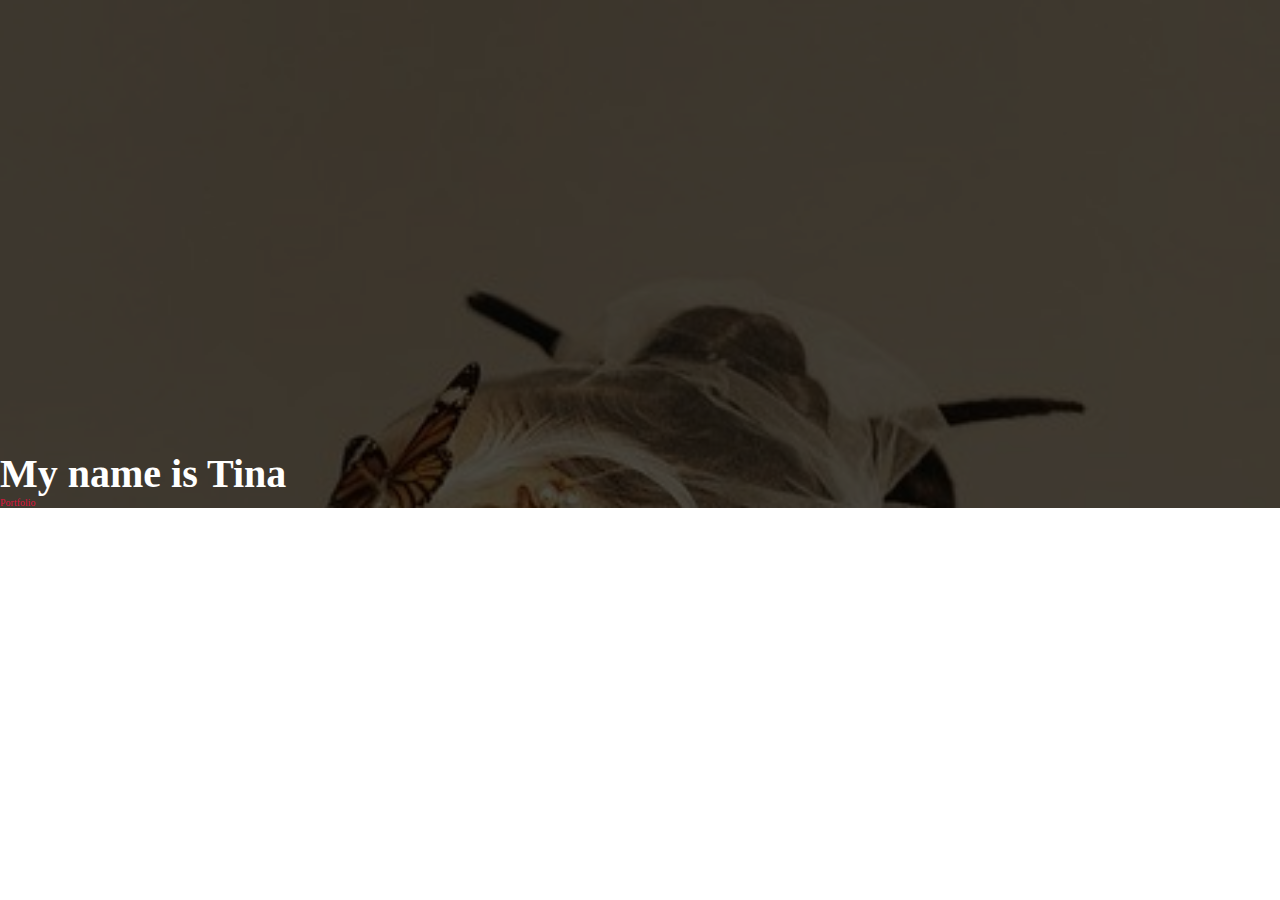
==== index.html @ 0c13b733 "big commit" ====
<!DOCTYPE html>
<html lang = "en">
<head>
    <meta charset = "UTF-8">
    <meta name="viewport" content = "width=device-width", initial-scale="1.0">
    <link rel = "stylesheet" href="style.css"/>
    <title>Practice Website </title>
</head>
<body>
   <!-- top Section -->
    <section id = "top">
        <div class = "top container"></div> <!-- = div.hero.container -->
        <div>
            <h1>My name is Tina</h1>
            <a href="#" type="button" class="cta">Portfolio</a>
        </div>
    </section>
    

   <!-- End Hero  Section -->

</body>

</html>
---- style.css ----
@import url('https://fonts.googleapis.com/css2?family=Roboto:wght@300&display=swap');
* {
    padding: 0;
    margin: 0;
    box-sizing: border-box;
}
html {
    font-size: 10px;
    font-family: 'Roboto', sans-serif,
}
a {
    text-decoration: none;
}
.container {
    min-height: 50vh;
    width: 100%;
    display: flex;
    align-items: center;
    justify-content: center; 
}
/* Hero Section */ 
#top{
    background-image: url(./img/gd78f8a7fed874e453cbccdf5b87f29aedcdc48b9cf6004918bb3290b04250118615a821065a62bd20da0b43baad42dc2_640.jpeg);
    background-size: cover; /* this is what makes ot one photo |*/
    background-position: top center; 
    position: relative;
    z-index: -1;
}
#top::after { /* last child of element */
    content: '';
    position: absolute;
    left: 0;
    top: 0;
    height: 100%;
    width: 100%;
    background-color: black;
    opacity: .7; 
    z-index: -1; 
}
#top h1{
    display: block;
    width: fit-content;
    font-size: 4rem; 
    position: relative;
    color: white; 
}
#top .cta{
    display: inline-block;
    padding: 10 px 30 px; 
    color: crimson;
    background-color: transparent;
    border: 2 px solid crimson; 
}
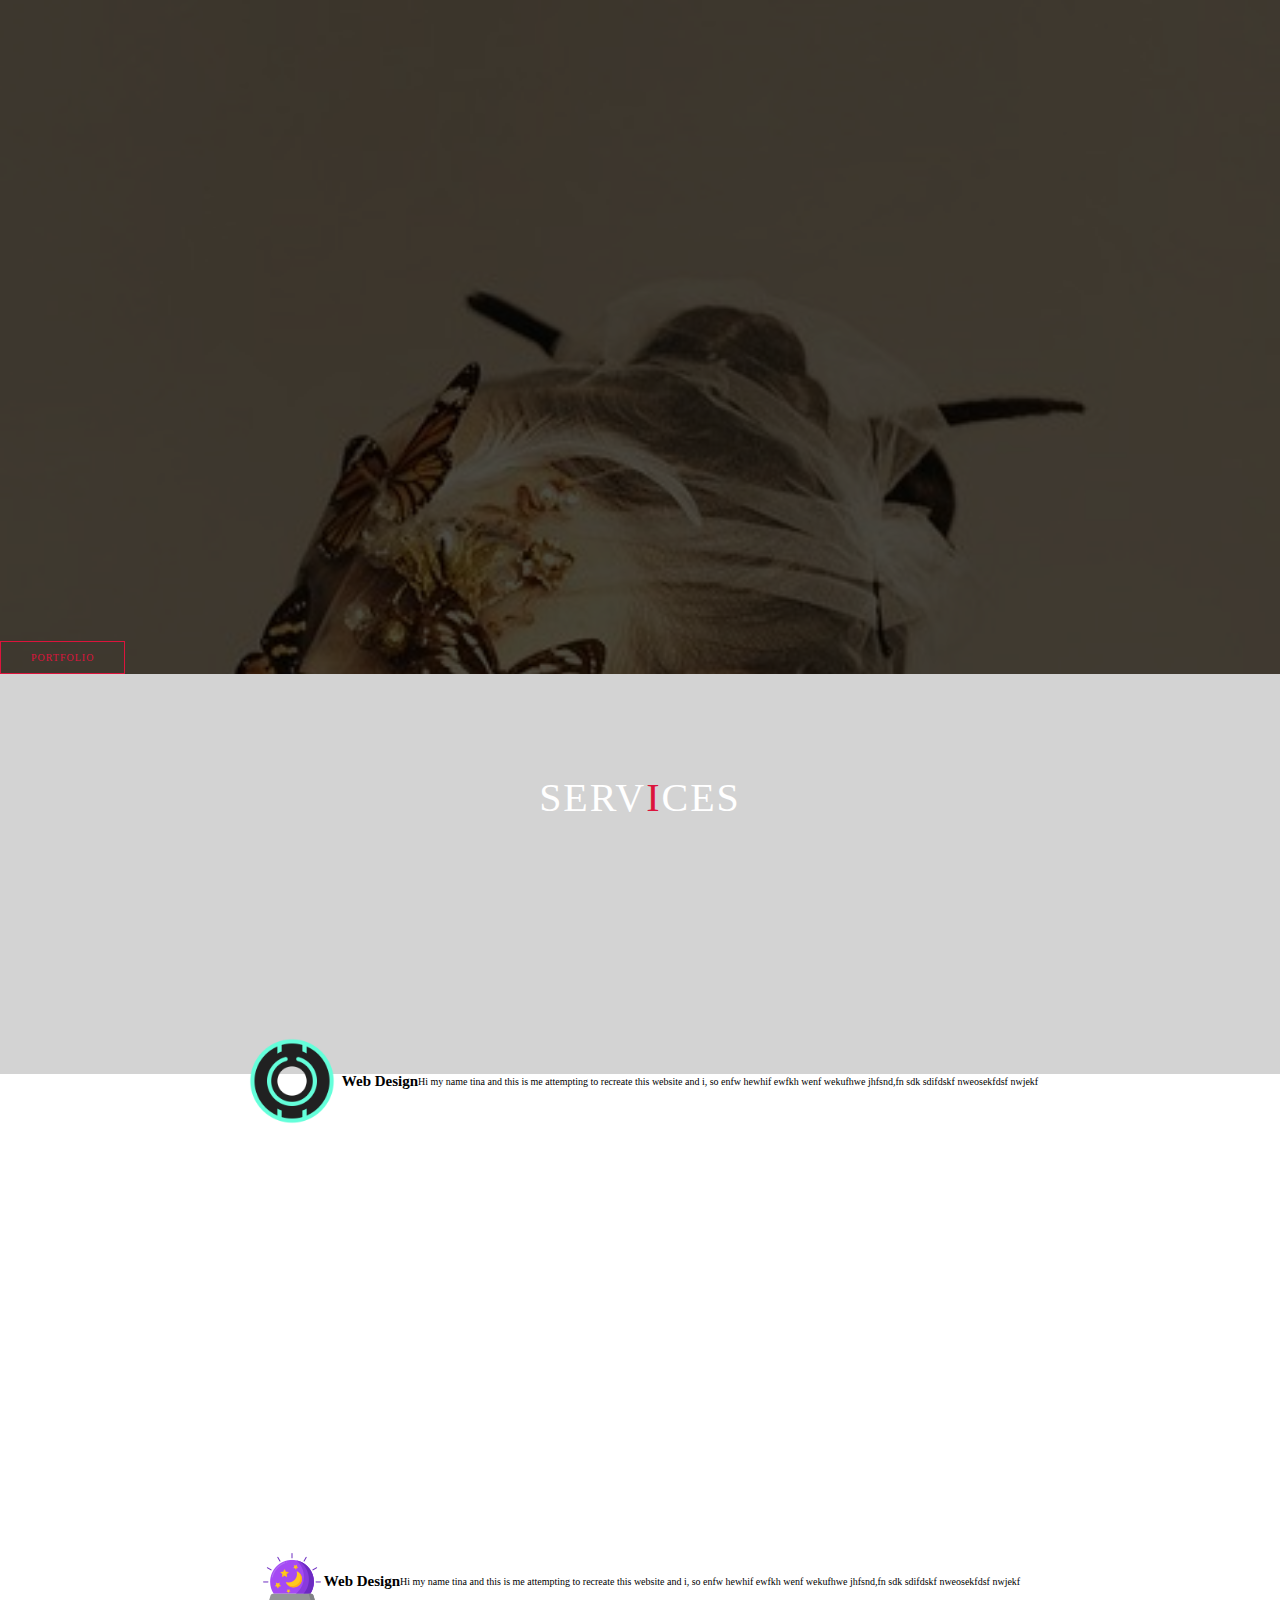
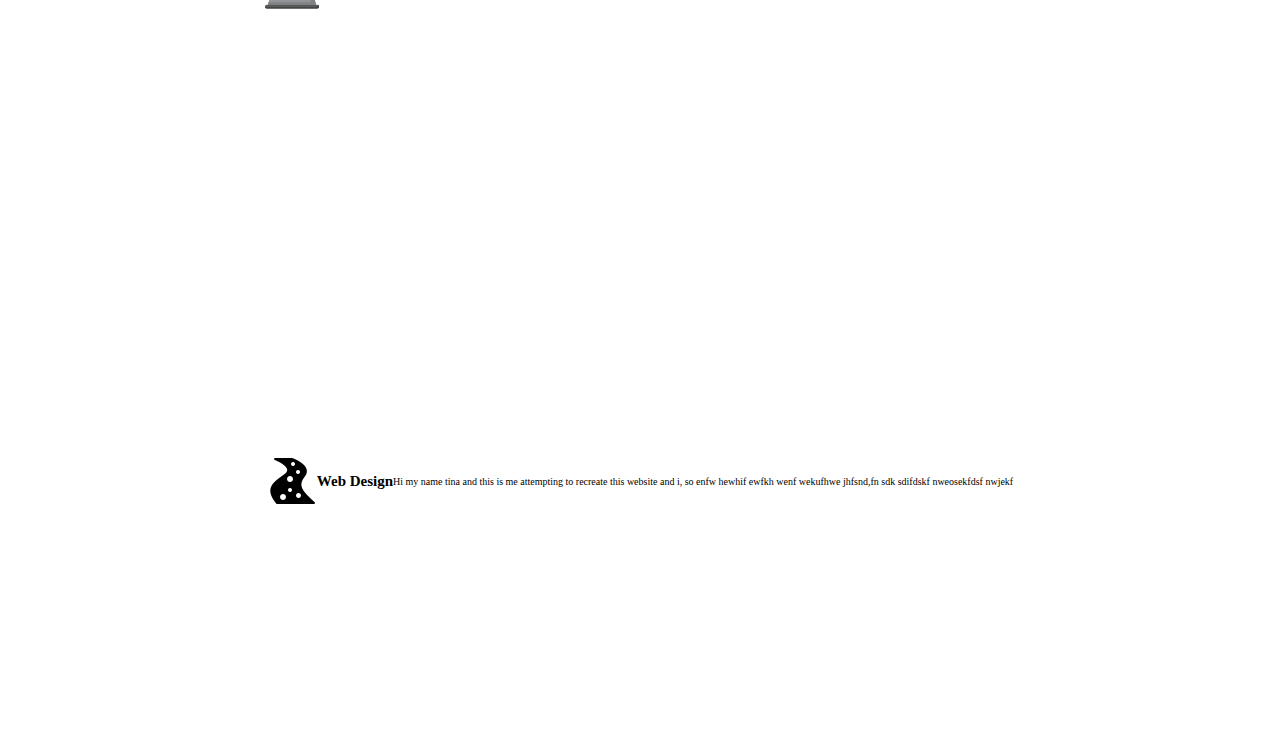
==== commit 518fd6e5: "big changes" ====
--- a/index.html
+++ b/index.html
@@ -11,14 +11,44 @@
     <section id = "top">
         <div class = "top container"></div> <!-- = div.hero.container -->
         <div>
-            <h1>My name is Tina</h1>
+            <h1>Hi,<span></span></h1>
+            <h1>My name is <span></span></h1>
+            <h1>Tina! <span></span></h1>
             <a href="#" type="button" class="cta">Portfolio</a>
         </div>
     </section>
-    
+   <!-- End Hero  Section -->
+    <section id = "services">
+        <div class="services container">
+            <div class="service-top">
+                <h1 class = "section-title">Serv<span>i</span>ces </h1>
+            </div>
+            <div class="service-bottom">
+                <div class="services-item">
+                    <div class="icon container">
+                        <img src="./img/download.png" with="100" height="100">
+                        <h2>Web Design</h2>
+                        <p>Hi my name tina and this is me attempting to recreate this website and i, so enfw hewhif ewfkh wenf wekufhwe jhfsnd,fn sdk sdifdskf nweosekfdsf nwjekf </p>
+                    </div>
+                </div>
+                <div class="services-item">
+                    <div class="icon container">
+                        <img src="./img/icons8-neon-64.png">
+                        <h2>Web Design</h2>
+                        <p>Hi my name tina and this is me attempting to recreate this website and i, so enfw hewhif ewfkh wenf wekufhwe jhfsnd,fn sdk sdifdskf nweosekfdsf nwjekf </p>
+                    </div>
+                </div>
+                <div class="services-item">
+                    <div class="icon container">
+                        <img src="./img/icons8-flow-50.png">
+                        <h2>Web Design</h2>
+                        <p>Hi my name tina and this is me attempting to recreate this website and i, so enfw hewhif ewfkh wenf wekufhwe jhfsnd,fn sdk sdifdskf nweosekfdsf nwjekf </p>
+                    </div>
+                </div>
+            </div>
+        </div>
 
-   <!-- End Hero  Section -->
-
+    </section>
 </body>
 
 </html>--- a/style.css
+++ b/style.css
@@ -1,4 +1,4 @@
-@import url('https://fonts.googleapis.com/css2?family=Roboto:wght@300&display=swap');
+@import url('https://fonts.googleapis.com/css2?family=Montserrat&display=swap');
 * {
     padding: 0;
     margin: 0;
@@ -6,26 +6,27 @@
 }
 html {
     font-size: 10px;
-    font-family: 'Roboto', sans-serif,
+    font-family: Times, sans-serif,
 }
 a {
     text-decoration: none;
 }
 .container {
-    min-height: 50vh;
+    min-height: 500px;
     width: 100%;
     display: flex;
     align-items: center;
-    justify-content: center; 
+    justify-content: left; 
 }
-/* Hero Section */ 
-#top{
+/* Top Section */ 
+#top {
     background-image: url(./img/gd78f8a7fed874e453cbccdf5b87f29aedcdc48b9cf6004918bb3290b04250118615a821065a62bd20da0b43baad42dc2_640.jpeg);
     background-size: cover; /* this is what makes ot one photo |*/
     background-position: top center; 
     position: relative;
-    z-index: -1;
+    z-index: 1;
 }
+/* overlay */
 #top::after { /* last child of element */
     content: '';
     position: absolute;
@@ -37,17 +38,143 @@
     opacity: .7; 
     z-index: -1; 
 }
+#top .top {
+    max-width: 1200px;
+    margin: 0 auto; 
+    padding: 0 50px;
+    justify-content: flex-start;
+}
 #top h1{
     display: block;
     width: fit-content;
     font-size: 4rem; 
     position: relative;
-    color: white; 
+    color: transparent; 
+    animation: text_reveal .5s ease forwards;
+    animation-delay: 1.5s;
+}
+#top h1:nth-child(1) {
+    animation-delay: 1.5s;
+}
+#top h1:nth-child(2) {
+    animation-delay: 2.5s;
+}
+#top h1:nth-child(3) {
+    animation: text_reveal_name .5s ease forwards;
+    animation-delay: 3.5s;
+}
+/* for each different text */ 
+#top h1 span{
+    position: absolute; 
+    top: 0;
+    left: 0;
+    height: 100%;
+    width: 0;
+    background-color: blueviolet;
+    animation: text_reveal_box 1s ease;
+    animation-delay: 1s; 
+}
+#top h1:nth-child(1) span{
+    animation-delay: 1s;
+}
+#top h1:nth-child(2) span{
+    animation-delay: 2s;
+}
+#top h1:nth-child(3) span{
+    animation-delay: 3s;
 }
 #top .cta{
     display: inline-block;
-    padding: 10 px 30 px; 
+    padding: 10px 30px; 
     color: crimson;
     background-color: transparent;
-    border: 2 px solid crimson; 
-}   +    border: 1px solid crimson; 
+    text-transform: uppercase; 
+    letter-spacing: .1rem;  
+    margin-top: 20 px; 
+    transition: .3s ease;
+    transition-property: background-color, color; 
+    text-align: center;
+}   
+#top .cta:hover {
+    color: white; 
+    background-color: crimson; 
+}
+
+/* SERVICES SECTION */
+#services { 
+    background-color: lightgray;
+    height: 400px;
+    width: 100%;
+    display: flex; 
+}
+#services .services{
+    flex-direction: column; 
+    text-align: center; 
+    max-width: 1500; 
+    margin: 0 auto; 
+    padding: 100px 0; 
+}
+#services .section-title{
+    font-size: 4rem; 
+    font-weight: 300; 
+    color: white; 
+    margin-bottom: 10px; 
+    text-transform: uppercase; 
+    letter-spacing: .2rem; 
+    text-align: center; 
+}
+#services .section-title span{
+    color: crimson; 
+}
+#services .service-top p{
+    font-size: 1.4rem; 
+    margin-top: 5px; 
+    line-height: 2.5rem; 
+    font-weight: 300px; 
+    letter-spacing: .05rem; 
+}
+#services .service-bottom{
+    display: flex; 
+    align-items: center; 
+    justify-content: center;
+    flex-wrap: wrap; 
+}
+#services .service-item { 
+    flex-basis: 80%;
+    display: flex; 
+    align-items: flex-start;
+    justify-content: center; 
+    flex-direction: column; 
+    padding: 30px; 
+    border-radius: 10px; 
+    background-image: url(./img/watercolor.jpeg);
+    background-size: cover;  
+    margin: 10px 5%; 
+}
+#services h1{
+    text-align: center;
+}
+
+/* Keyframes  */ 
+@keyframes text_reveal_box {
+    50%{
+        width: 100%;
+        left: 0;
+    }
+    100% {
+        width: 0; 
+        left: 100%; 
+    }
+}
+@keyframes text_reveal{
+    100% {
+        color: white; 
+    }
+}
+@keyframes text_reveal_name {
+    100% {
+        color: red; 
+    }
+}
+
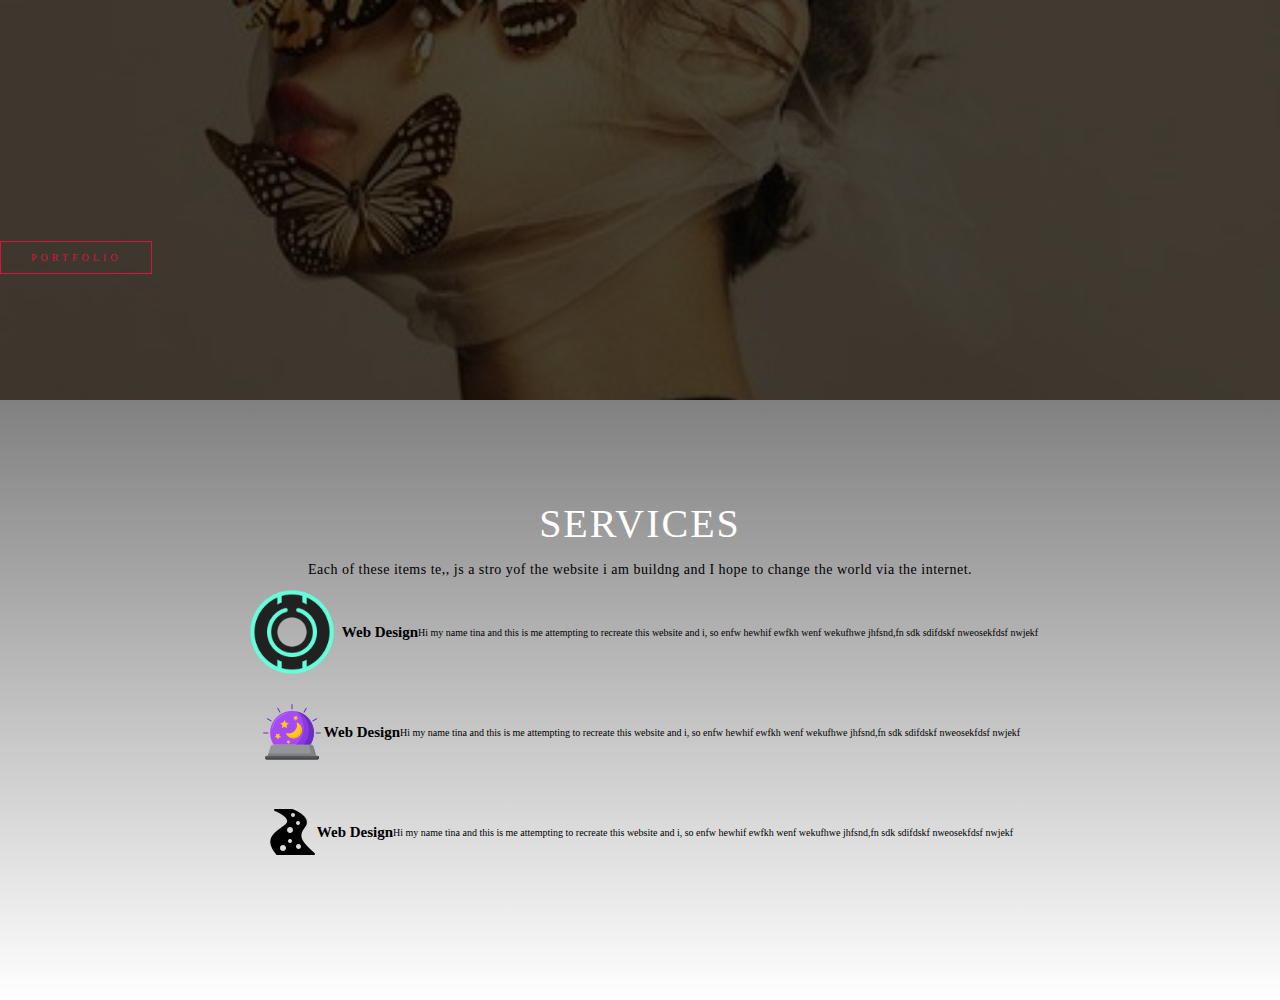
==== commit 2c705991: "need to look at what is saved" ====
--- a/index.html
+++ b/index.html
@@ -22,6 +22,7 @@
         <div class="services container">
             <div class="service-top">
                 <h1 class = "section-title">Serv<span>i</span>ces </h1>
+                <p>Each of these items te,, js a stro yof the website i am buildng and I hope to change the world via the internet. </p>
             </div>
             <div class="service-bottom">
                 <div class="services-item">
--- a/style.css
+++ b/style.css
@@ -12,7 +12,7 @@
     text-decoration: none;
 }
 .container {
-    min-height: 500px;
+    min-height: 100px;
     width: 100%;
     display: flex;
     align-items: center;
@@ -22,7 +22,8 @@
 #top {
     background-image: url(./img/gd78f8a7fed874e453cbccdf5b87f29aedcdc48b9cf6004918bb3290b04250118615a821065a62bd20da0b43baad42dc2_640.jpeg);
     background-size: cover; /* this is what makes ot one photo |*/
-    background-position: top center; 
+    background-position:  center; 
+    height:400px;
     position: relative;
     z-index: 1;
 }
@@ -46,6 +47,8 @@
 }
 #top h1{
     display: block;
+    margin: 0 auto;
+    text-align:center;
     width: fit-content;
     font-size: 4rem; 
     position: relative;
@@ -85,16 +88,16 @@
 }
 #top .cta{
     display: inline-block;
+    position: center; 
+    text-align: right;
     padding: 10px 30px; 
     color: crimson;
     background-color: transparent;
     border: 1px solid crimson; 
     text-transform: uppercase; 
-    letter-spacing: .1rem;  
-    margin-top: 20 px; 
+    letter-spacing: .4rem;  
     transition: .3s ease;
     transition-property: background-color, color; 
-    text-align: center;
 }   
 #top .cta:hover {
     color: white; 
@@ -103,13 +106,13 @@
 
 /* SERVICES SECTION */
 #services { 
-    background-color: lightgray;
-    height: 400px;
+    background-image: linear-gradient(gray,white);
+    height: 600px;
     width: 100%;
     display: flex; 
 }
 #services .services{
-    flex-direction: column; 
+    flex-direction: column; /* makes all the items in services align from top to left and must redefine based on container */
     text-align: center; 
     max-width: 1500; 
     margin: 0 auto; 
@@ -124,8 +127,14 @@
     letter-spacing: .2rem; 
     text-align: center; 
 }
+#services .service-top p{
+    font-size: 3rem;
+    margin-top: 5px;
+    letter-spacing: 20rem;
+}
 #services .section-title span{
-    color: crimson; 
+    animation: reveal_i 3s ease forwards;
+
 }
 #services .service-top p{
     font-size: 1.4rem; 
@@ -177,4 +186,15 @@
         color: red; 
     }
 }
-
+@keyframes reveal_i{
+    20%{
+        height: 100%;
+        bottom: 0;
+    }
+    100% {
+        height: 0; 
+        bottom: 100%; 
+        color: crimson;
+    }
+}
+
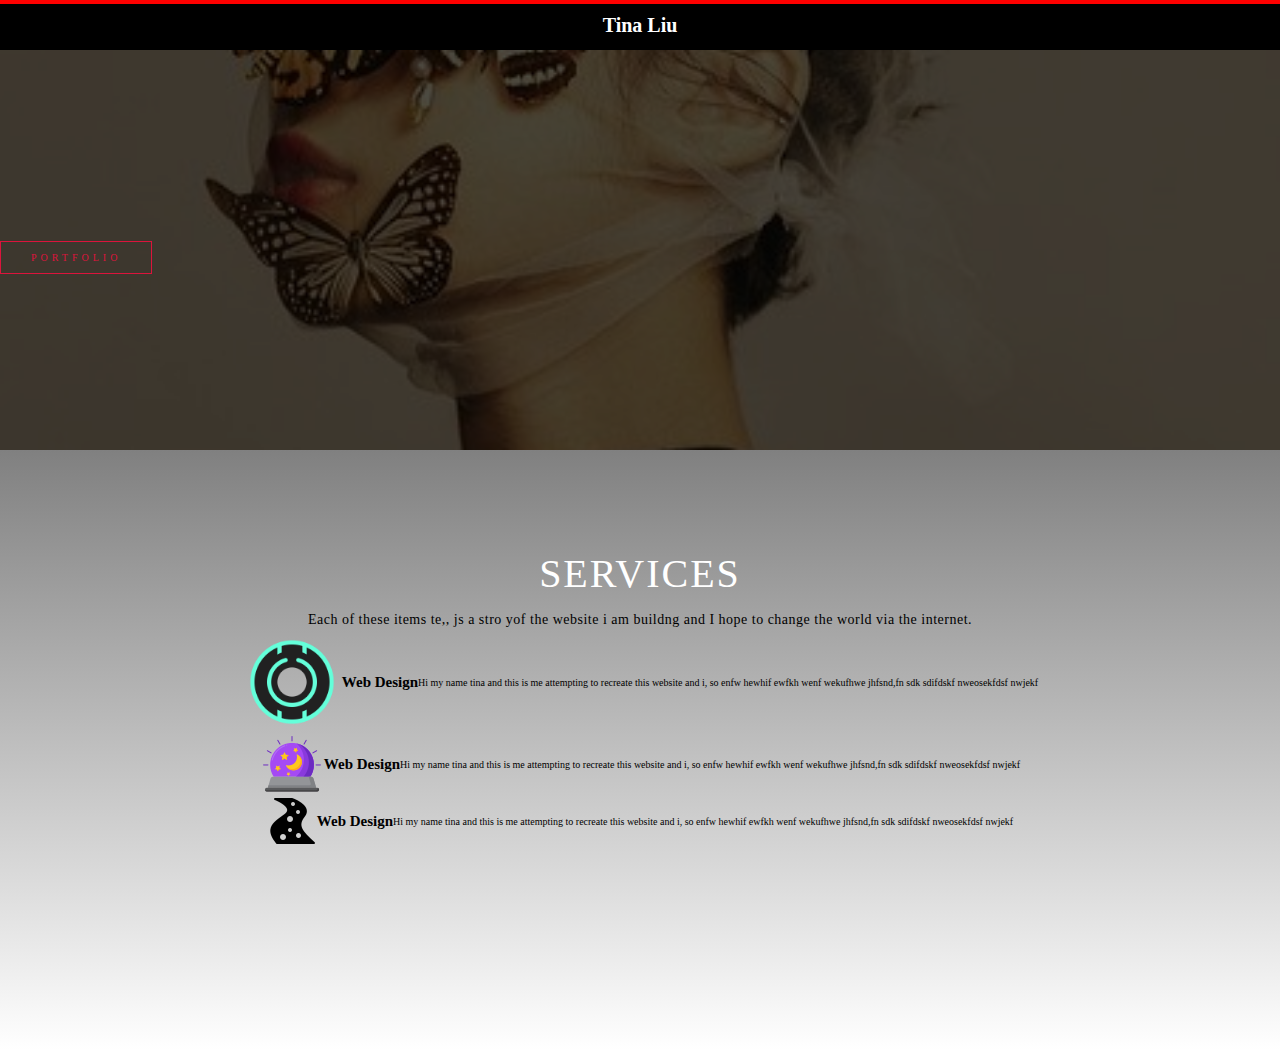
==== commit 09ddd860: "save" ====
--- a/index.html
+++ b/index.html
@@ -7,6 +7,14 @@
     <title>Practice Website </title>
 </head>
 <body>
+    <!-- Header Section -->
+    <section id = "header">
+        <div class = "header container">
+            <h1>Tina Liu</h1>
+        </div>
+    </section>
+    <!-- Scroller Section -->
+    <div class="scroll-progress" id="scroll-progress"> </div>
    <!-- top Section -->
     <section id = "top">
         <div class = "top container"></div> <!-- = div.hero.container -->
@@ -50,6 +58,8 @@
         </div>
 
     </section>
+
 </body>
+<script src= "script.js"></script>
 
 </html>--- a/style.css
+++ b/style.css
@@ -12,11 +12,29 @@
     text-decoration: none;
 }
 .container {
-    min-height: 100px;
+    min-height: 50px;
     width: 100%;
     display: flex;
     align-items: center;
-    justify-content: left; 
+}
+#header {
+    background-color: black; 
+    display: block; 
+    height: 50px;
+}
+#header h1{
+    font-size: 20px; 
+    color: white;
+    margin: 0 auto;
+}
+/* Scroller Section */ 
+.scroll-progress { 
+    width: 100%; 
+    background-color: red; 
+    height: 4px; 
+    position: fixed; 
+    top: 0; 
+    left: 0; 
 }
 /* Top Section */ 
 #top {
@@ -89,7 +107,6 @@
 #top .cta{
     display: inline-block;
     position: center; 
-    text-align: right;
     padding: 10px 30px; 
     color: crimson;
     background-color: transparent;
@@ -164,6 +181,11 @@
 #services h1{
     text-align: center;
 }
+#urmom {
+    height: 100px; 
+    background-color: blue;
+    display: block; 
+}
 
 /* Keyframes  */ 
 @keyframes text_reveal_box {
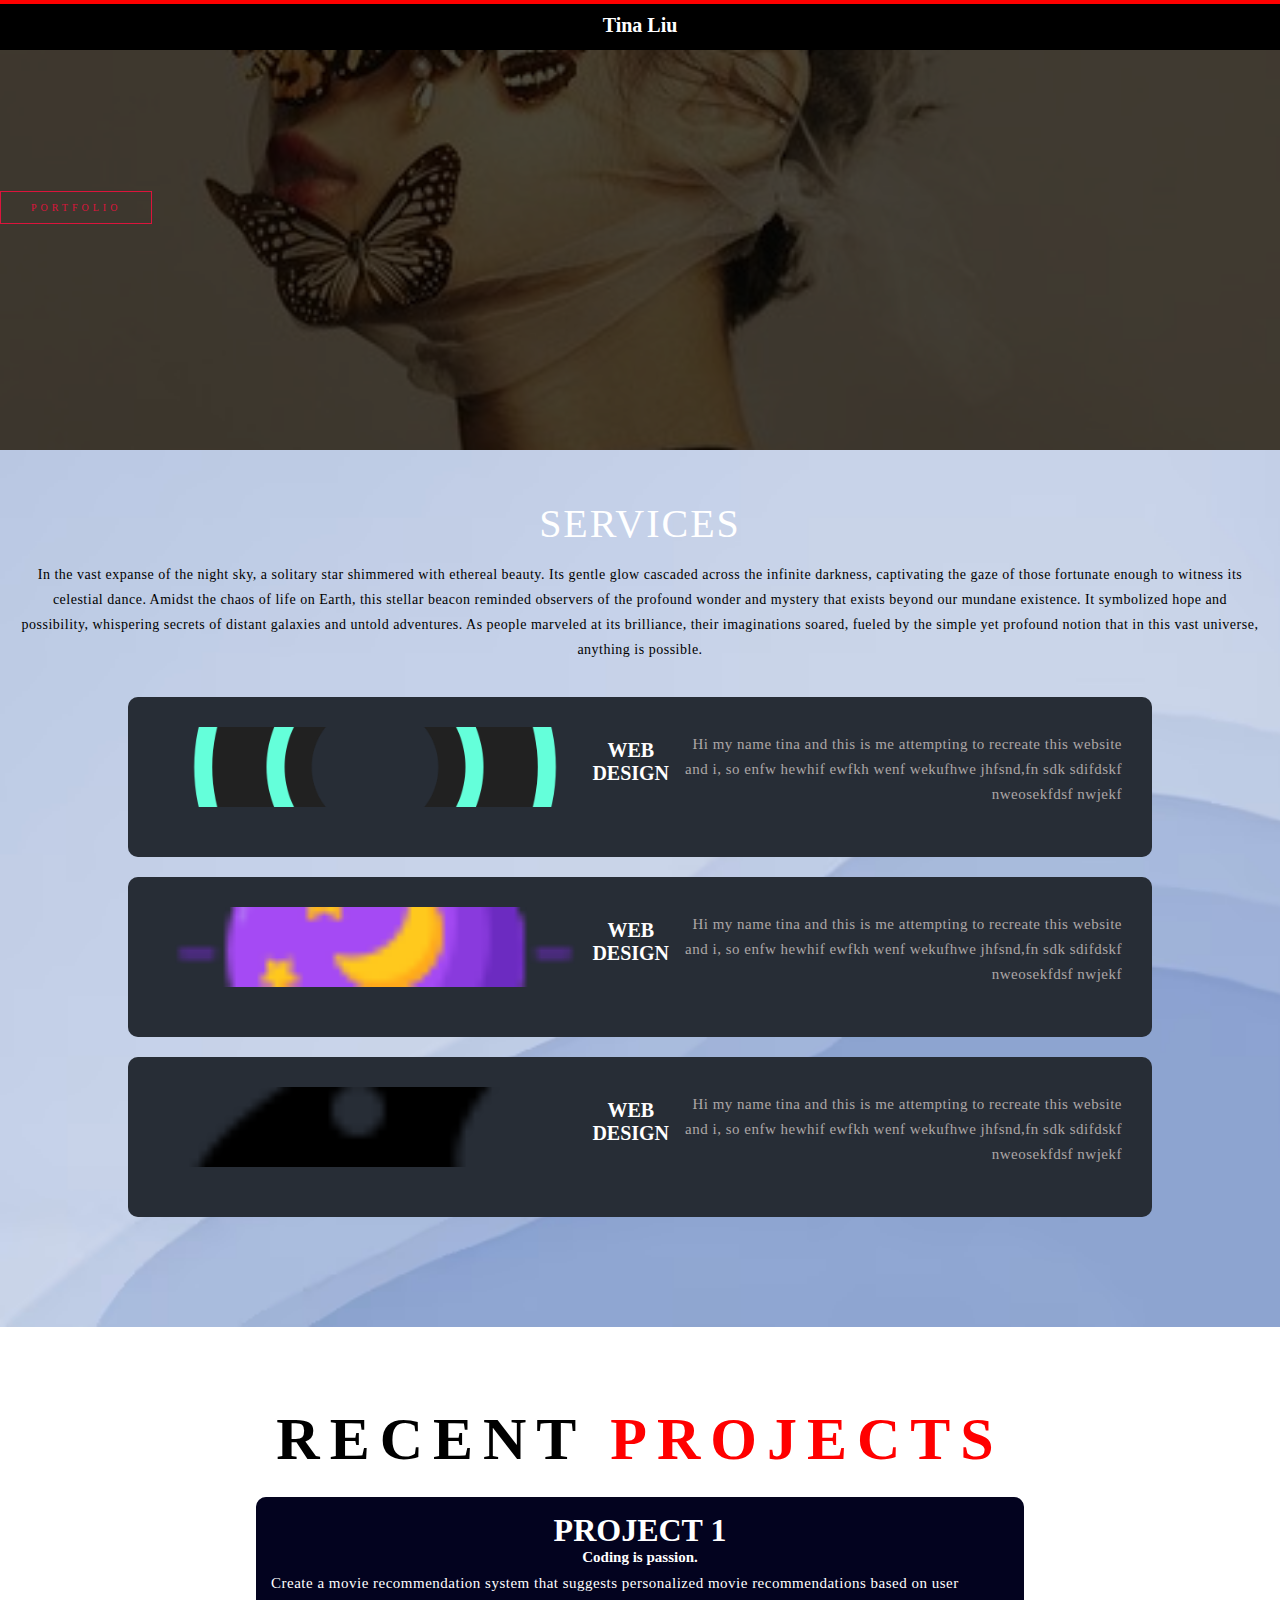
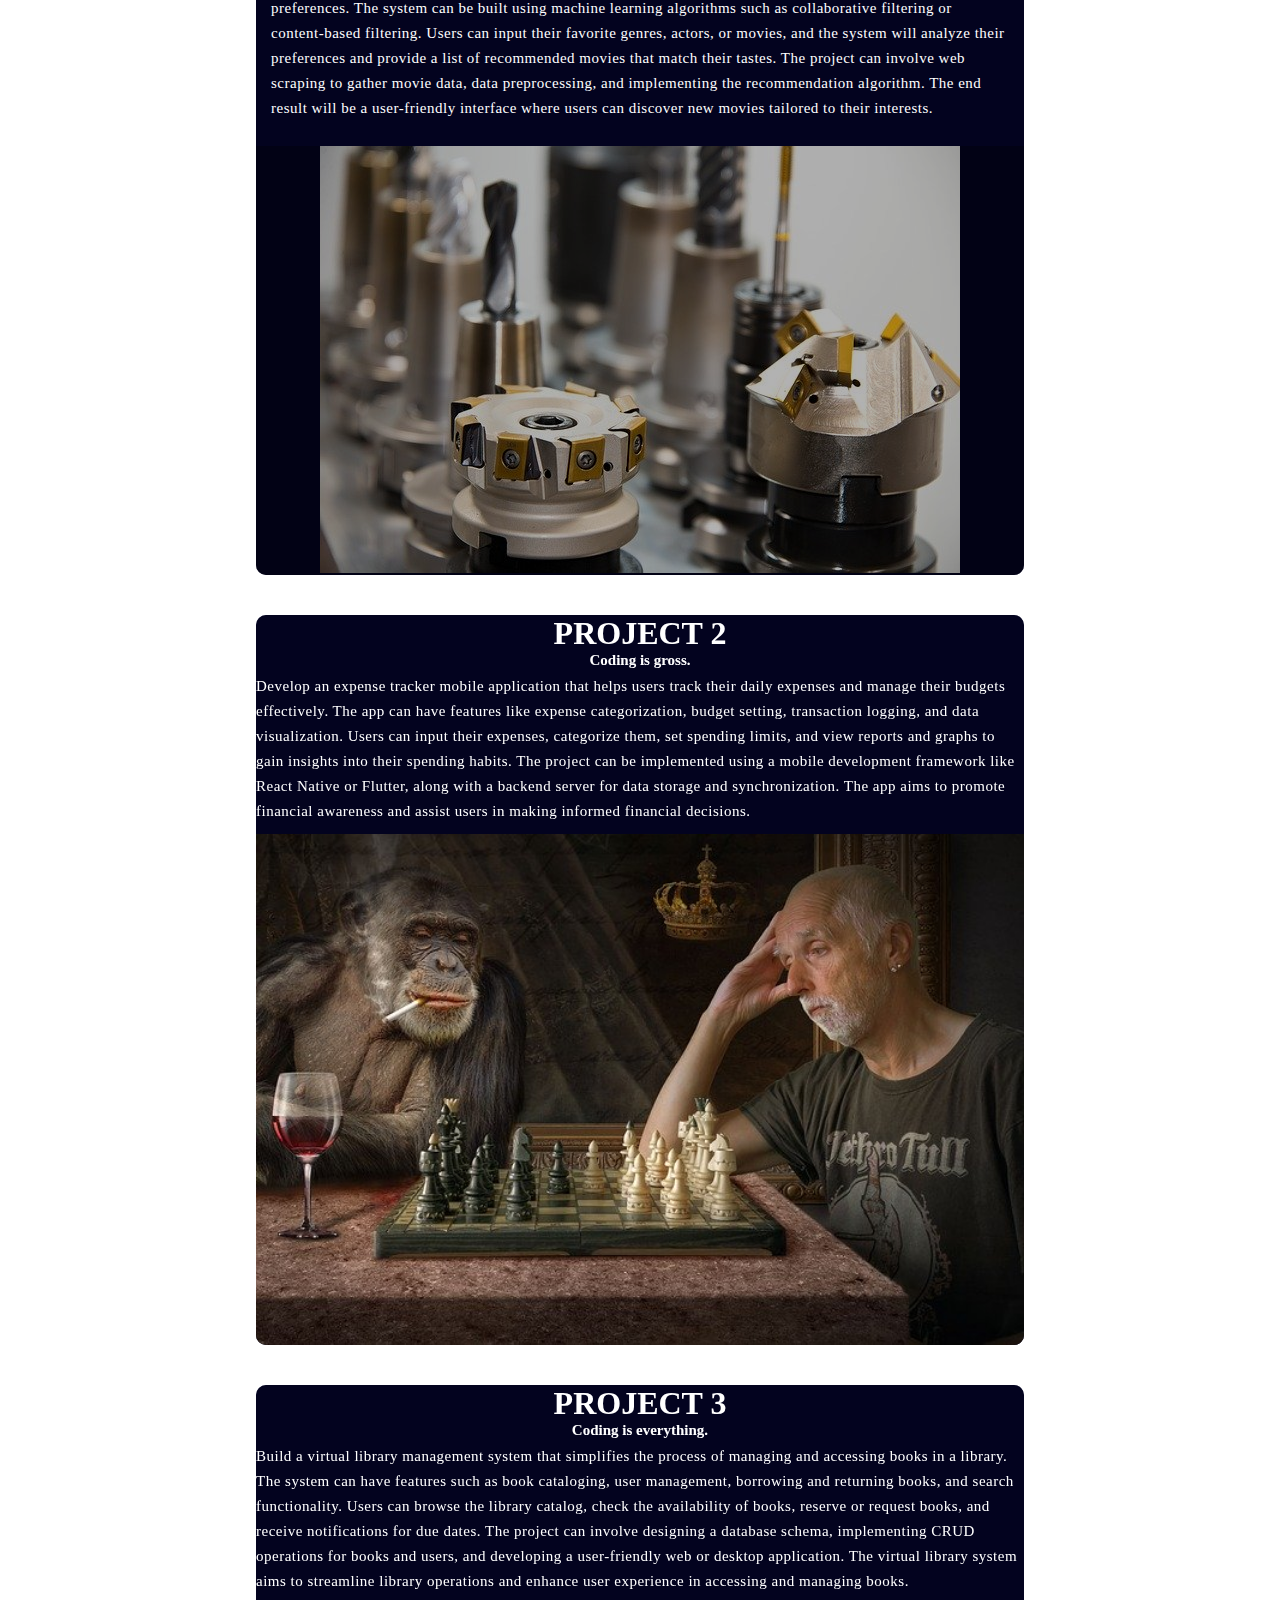
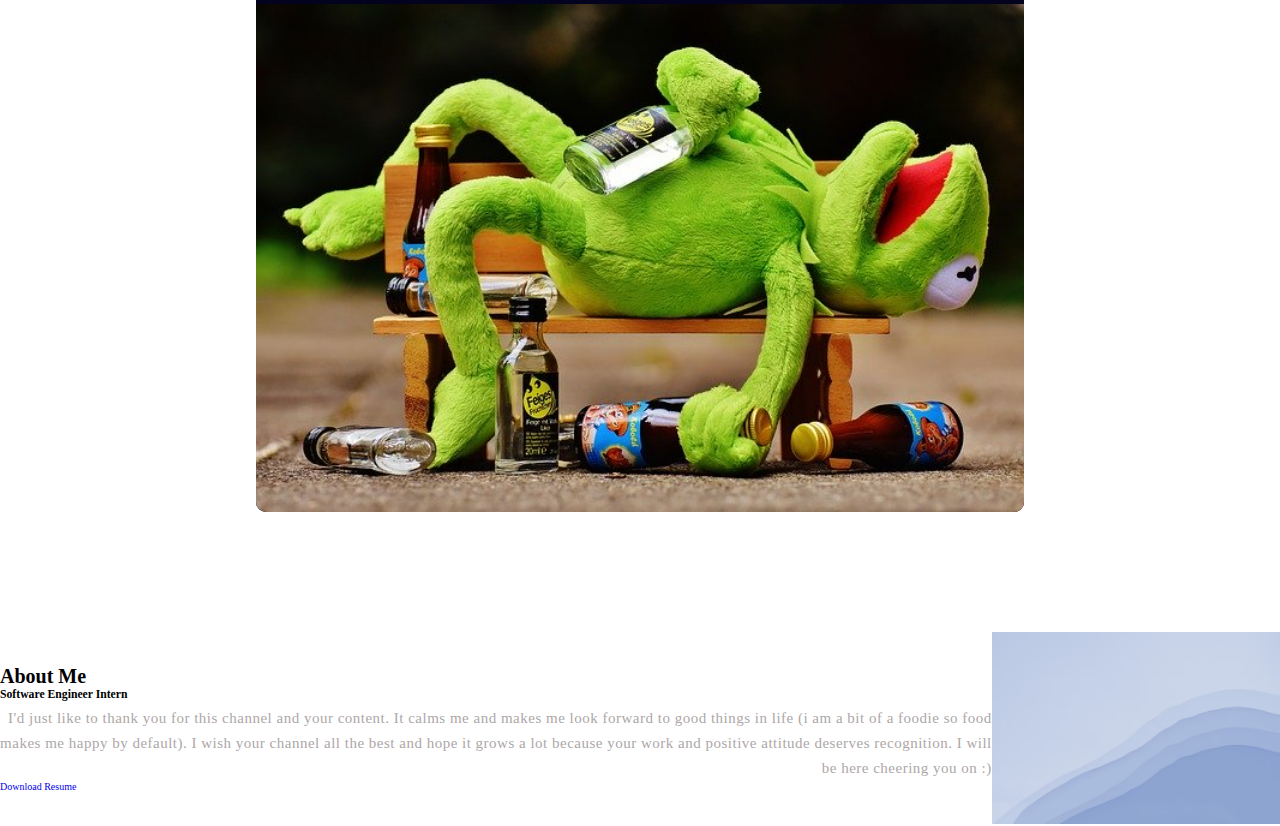
==== commit 672515af: "adding two more sections" ====
--- a/index.html
+++ b/index.html
@@ -17,7 +17,7 @@
     <div class="scroll-progress" id="scroll-progress"> </div>
    <!-- top Section -->
     <section id = "top">
-        <div class = "top container"></div> <!-- = div.hero.container -->
+      <!-- = div.hero.container -->
         <div>
             <h1>Hi,<span></span></h1>
             <h1>My name is <span></span></h1>
@@ -30,34 +30,82 @@
         <div class="services container">
             <div class="service-top">
                 <h1 class = "section-title">Serv<span>i</span>ces </h1>
-                <p>Each of these items te,, js a stro yof the website i am buildng and I hope to change the world via the internet. </p>
+                <p>In the vast expanse of the night sky, a solitary star shimmered with ethereal beauty. Its gentle glow cascaded across the infinite darkness, captivating the gaze of those fortunate enough to witness its celestial dance. Amidst the chaos of life on Earth, this stellar beacon reminded observers of the profound wonder and mystery that exists beyond our mundane existence. It symbolized hope and possibility, whispering secrets of distant galaxies and untold adventures. As people marveled at its brilliance, their imaginations soared, fueled by the simple yet profound notion that in this vast universe, anything is possible.</p>
             </div>
             <div class="service-bottom">
                 <div class="services-item">
                     <div class="icon container">
-                        <img src="./img/download.png" with="100" height="100">
+                        <img src="./img/download.png" width="100" height="100">
                         <h2>Web Design</h2>
                         <p>Hi my name tina and this is me attempting to recreate this website and i, so enfw hewhif ewfkh wenf wekufhwe jhfsnd,fn sdk sdifdskf nweosekfdsf nwjekf </p>
                     </div>
                 </div>
                 <div class="services-item">
                     <div class="icon container">
-                        <img src="./img/icons8-neon-64.png">
+                        <img src="./img/icons8-neon-64.png" width="100" height="100">
                         <h2>Web Design</h2>
                         <p>Hi my name tina and this is me attempting to recreate this website and i, so enfw hewhif ewfkh wenf wekufhwe jhfsnd,fn sdk sdifdskf nweosekfdsf nwjekf </p>
                     </div>
                 </div>
                 <div class="services-item">
                     <div class="icon container">
-                        <img src="./img/icons8-flow-50.png">
+                        <img src="./img/icons8-flow-50.png" width="100" height="100">
                         <h2>Web Design</h2>
                         <p>Hi my name tina and this is me attempting to recreate this website and i, so enfw hewhif ewfkh wenf wekufhwe jhfsnd,fn sdk sdifdskf nweosekfdsf nwjekf </p>
                     </div>
                 </div>
             </div>
         </div>
+    </section>
+    <!-- Project-->
+    <section id="project">
+        <div class="projects container">
+            <div class="project-top">
+                <h1>Recent <span>Projects</span></h1>
+            </div>
+            <div class="project-bottom">
+                <div class="project-items">
+                    <div class="projectinfo">
+                        <h2>Project <span>1</span></h2>
+                        <h4>Coding is passion.</h4>
+                        <p>Create a movie recommendation system that suggests personalized movie recommendations based on user preferences. The system can be built using machine learning algorithms such as collaborative filtering or content-based filtering. Users can input their favorite genres, actors, or movies, and the system will analyze their preferences and provide a list of recommended movies that match their tastes. The project can involve web scraping to gather movie data, data preprocessing, and implementing the recommendation algorithm. The end result will be a user-friendly interface where users can discover new movies tailored to their interests.</p>                    
+                    </div>
+                    <div class="photo">
+                        <img src = "./img/52e4d1474351b10ff3d8992cc12c30771037dbf852547848702a7fd0904f_640.jpeg">
+                    </div>
+                </div>
+               
+                <div class="project-items">
+                        <h2>Project <span>2</span></h2>
+                        <h4>Coding is gross.</h4>
+                        <p>Develop an expense tracker mobile application that helps users track their daily expenses and manage their budgets effectively. The app can have features like expense categorization, budget setting, transaction logging, and data visualization. Users can input their expenses, categorize them, set spending limits, and view reports and graphs to gain insights into their spending habits. The project can be implemented using a mobile development framework like React Native or Flutter, along with a backend server for data storage and synchronization. The app aims to promote financial awareness and assist users in making informed financial decisions.</p>
+                        <img src = "./img/55e8d7444e57a814f1dc8460962e33791c3ad6e04e5074417c2e7dd29744c7_640.jpeg">
+                </div>
+                <div class="project-items">
+                        <h2>Project <span>3</span></h2>
+                        <h4>Coding is everything.</h4>
+                        <p>Build a virtual library management system that simplifies the process of managing and accessing books in a library. The system can have features such as book cataloging, user management, borrowing and returning books, and search functionality. Users can browse the library catalog, check the availability of books, reserve or request books, and receive notifications for due dates. The project can involve designing a database schema, implementing CRUD operations for books and users, and developing a user-friendly web or desktop application. The virtual library system aims to streamline library operations and enhance user experience in accessing and managing books.</p>
+                        <img src = "./img/57e6d0424950a914f1dc8460962e33791c3ad6e04e50744172287ad2964cc0_640.jpeg">
+                </div>
+             </div>
+        </div>
+    </section>
+   <!-- About Me  -->
+   <section id="about-me">
+        <div class="about-me container">
+            <div class="about-me-info">
+                <h1>About Me</h1>
+                <h3>Software Engineer Intern</h3>
+                <p>I'd just like to thank you for this channel and your content. It calms me and makes me look forward to good things in life (i am a bit of a foodie so food makes me happy by default). I wish your channel all the best and hope it grows a lot because your work and positive attitude deserves recognition. I will be here cheering you on :)</p>
+                <a href="#" type="button" class="cta">Download Resume </a>
 
-    </section>
+            </div>
+            <div class="about-me-photo">
+                <img src="./img/watercolor-light-steel-blue-wallpaper-image_53876-94665.avif"
+            </div>
+        </div>
+   </section>
+
 
 </body>
 <script src= "script.js"></script>
--- a/style.css
+++ b/style.css
@@ -6,7 +6,8 @@
 }
 html {
     font-size: 10px;
-    font-family: Times, sans-serif,
+    font-family: Times, sans-serif;
+    
 }
 a {
     text-decoration: none;
@@ -16,6 +17,20 @@
     width: 100%;
     display: flex;
     align-items: center;
+}
+img {
+    height: 100%; 
+    width: 100%; 
+    object-fit: cover; 
+}
+p {
+    margin-top: 5px; 
+    color: rgb(173, 167, 167); 
+    text-align: right; 
+    font-size: 1.5rem; 
+    line-height: 2.5rem;
+    letter-spacing: .05rem; 
+    font-weight: 300; 
 }
 #header {
     background-color: black; 
@@ -123,15 +138,15 @@
 
 /* SERVICES SECTION */
 #services { 
-    background-image: linear-gradient(gray,white);
-    height: 600px;
+    background-image: url(./img/watercolor.jpeg);
+    background-size: cover;
+    height: 100%;
     width: 100%;
-    display: flex; 
 }
 #services .services{
     flex-direction: column; /* makes all the items in services align from top to left and must redefine based on container */
     text-align: center; 
-    max-width: 1500; 
+    max-width: 1500px; 
     margin: 0 auto; 
     padding: 100px 0; 
 }
@@ -143,19 +158,22 @@
     text-transform: uppercase; 
     letter-spacing: .2rem; 
     text-align: center; 
-}
-#services .service-top p{
-    font-size: 3rem;
-    margin-top: 5px;
-    letter-spacing: 20rem;
+    margin-top: -50px;
+    
 }
 #services .section-title span{
     animation: reveal_i 3s ease forwards;
 
 }
 #services .service-top p{
+    color: black; 
+    justify-content: center; 
+    text-align: center; 
+    display: inline-block;
     font-size: 1.4rem; 
     margin-top: 5px; 
+    margin-left: 20px; 
+    margin-right: 20px; 
     line-height: 2.5rem; 
     font-weight: 300px; 
     letter-spacing: .05rem; 
@@ -164,28 +182,153 @@
     display: flex; 
     align-items: center; 
     justify-content: center;
-    flex-wrap: wrap; 
-}
-#services .service-item { 
+    flex-wrap: wrap;
+    margin-top: 25px; 
+}
+#services .services-item { 
     flex-basis: 80%;
     display: flex; 
-    align-items: flex-start;
-    justify-content: center; 
+    align-items: flex-start; 
+    justify-content: center;
     flex-direction: column; 
     padding: 30px; 
     border-radius: 10px; 
-    background-image: url(./img/watercolor.jpeg);
-    background-size: cover;  
     margin: 10px 5%; 
-}
-#services h1{
-    text-align: center;
-}
-#urmom {
-    height: 100px; 
-    background-color: blue;
-    display: block; 
-}
+    background-image: url(./img/1295890.png);
+    background-size: cover; 
+    margin: 10px 5%; 
+    position: relative; /* very important actually blurs out the specific part of the block   */ 
+    z-index: 1; 
+    overflow: hidden; 
+} 
+#services .services-item::after{
+    content: '';
+    position: absolute; 
+    left: 0;
+    top:0; 
+    height: 100%; 
+    width: 100%; 
+    background-color: black; 
+    opacity: .4; 
+    z-index: -1;
+}
+#services .service-bottom h2{
+   font-size: 2rem;
+    color: white; 
+    margin-bottom: 10px; 
+    text-transform: uppercase; 
+}
+
+#services .service-bottom .icon{
+    height: 80px;
+    width: 100%; 
+    margin-bottom: 20px; 
+}
+#services .servics-item p{
+    color: white; 
+}
+/*Projects*/
+#project{ 
+    display: flex; 
+    height: 100%; 
+    width:100%
+} 
+#project .projects{
+    flex-direction: column; 
+    max-width: 1500px; 
+    margin: 0 auto; 
+    padding: 100px 0; 
+}
+#project .project-top{
+    font-size: 3rem;
+    color: black; 
+    text-transform: uppercase; 
+    align-items: center;
+    line-height: 2.5rem; 
+    letter-spacing: 1rem;
+    font-weight: 400;
+    font-family: Impact; 
+}
+#project .project-bottom{
+    display: flex; 
+    text-align: center; 
+    align-items: center; 
+    justify-content: center; 
+    flex-wrap: wrap; 
+    margin-top: 25px; 
+}
+#project .project-top span{
+    color: red;
+}
+#project .project-items {
+    display: flex; 
+    align-items: center; /* changes where the title is like on the left or center */
+    justify-content: center; 
+    flex-direction: column; 
+    width: 60%; 
+    border-radius: 10px;
+    background-color: rgb(5, 5, 52);
+    background-size: cover; 
+    position: relative; 
+    overflow: hidden; 
+    margin: 20px auto; 
+    z-index: 1;
+    overflow: hidden; 
+}
+#project .project-items::after{
+    content: '';
+    position: absolute; 
+    left: 0; 
+    top: 0; 
+    height: 100%; 
+    width: 100%; 
+    background-color:black; 
+    opacity: .4;
+    z-index: -1;
+}
+#project .project-items h2{
+    color: white; 
+    font-size: 3.2rem; 
+    text-transform: uppercase;
+}
+#project .project-items h4{
+    color: white; 
+    font-size: 1.5rem; 
+}
+#project .project-items p{
+    color: white; 
+    text-align: left; 
+    margin-bottom: 10px;
+}
+#project .projectinfo{ 
+    padding: 15px; 
+    align-items: flex-start;
+    justify-content: center;
+    flex-direction: column;
+    overflow: hidden;
+}
+#project .photo{
+    flex-basis: 50%; 
+    height: 300px; 
+    overflow: hidden; 
+}
+#project .photo:after{
+    content: '';
+    position: absolute; 
+    left: 0; 
+    top: 50; 
+    height: 100%; 
+    width: 100%; 
+    background-color: black;
+    opacity: .3; 
+}
+#project .photo img{
+    transition: .3s ease transform; 
+}
+#project .project-items:hover .photo img{
+    transform: scale(1.2);
+}
+
 
 /* Keyframes  */ 
 @keyframes text_reveal_box {
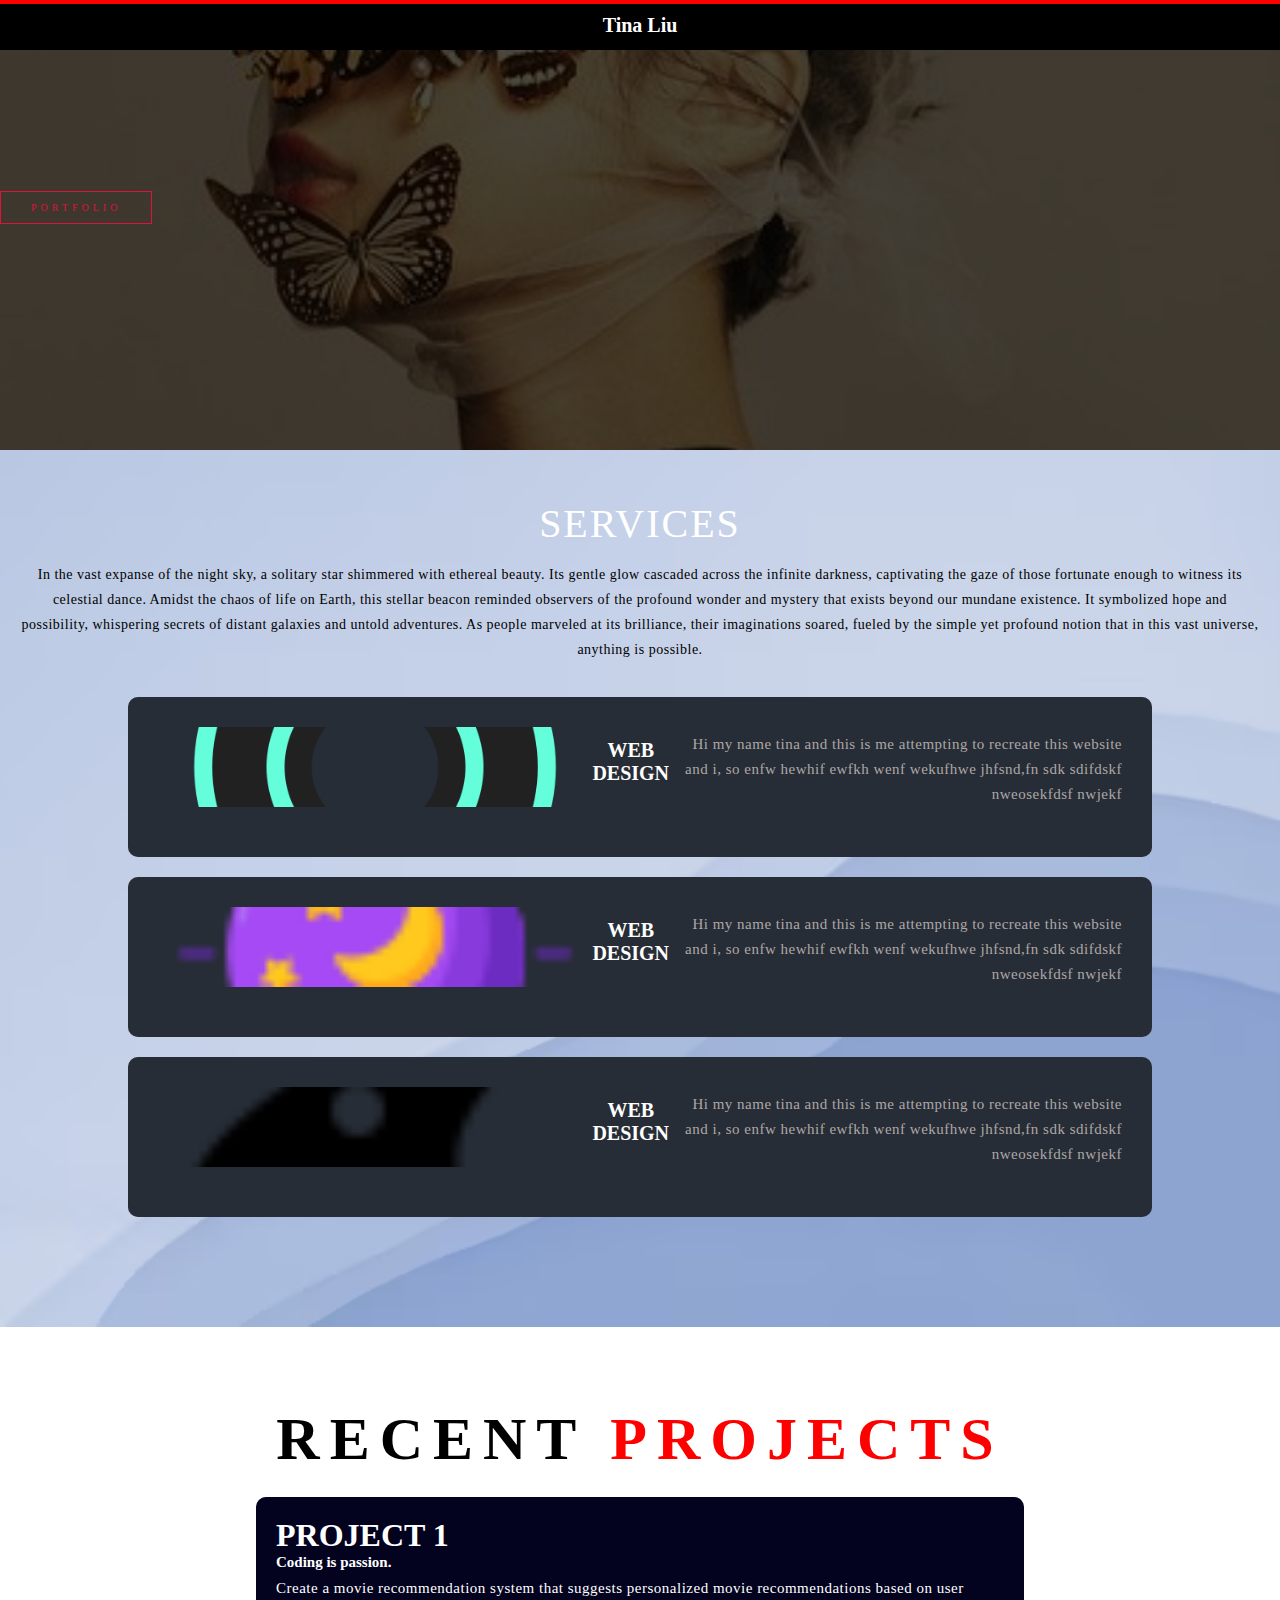
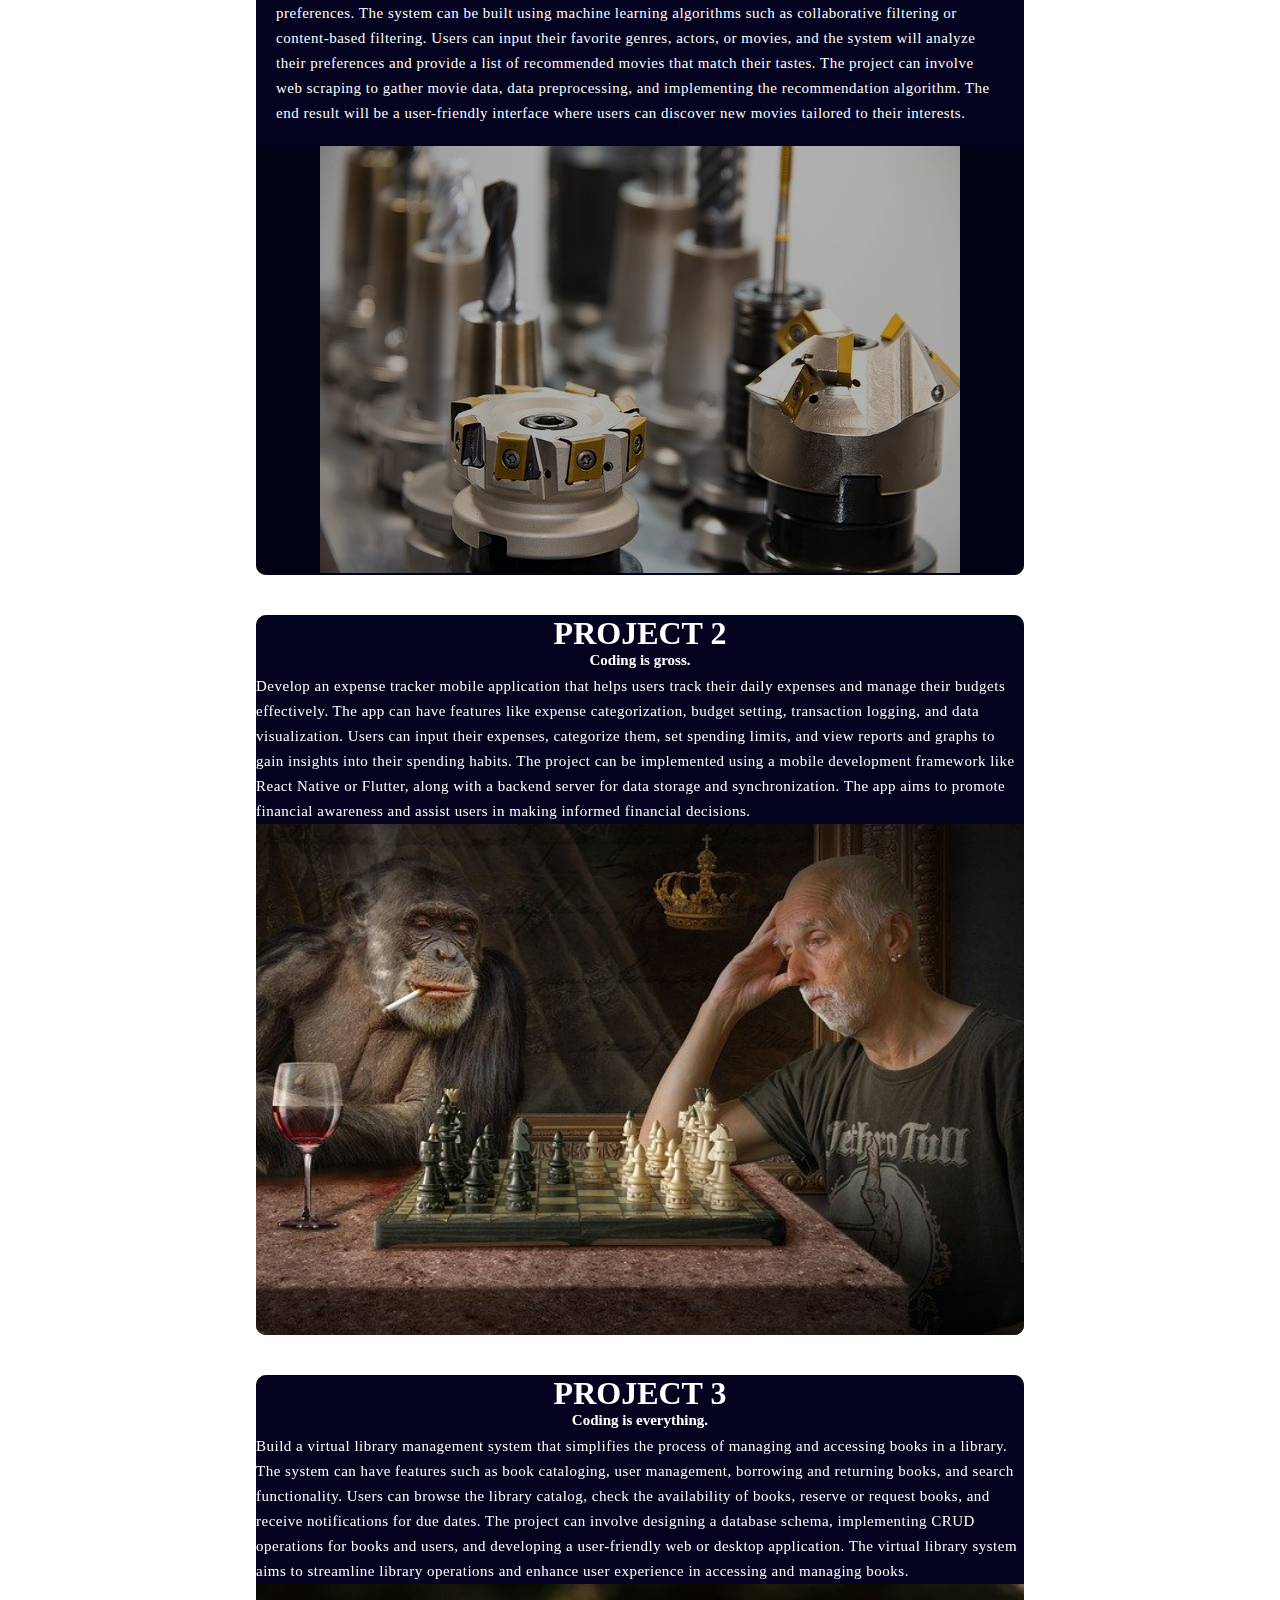
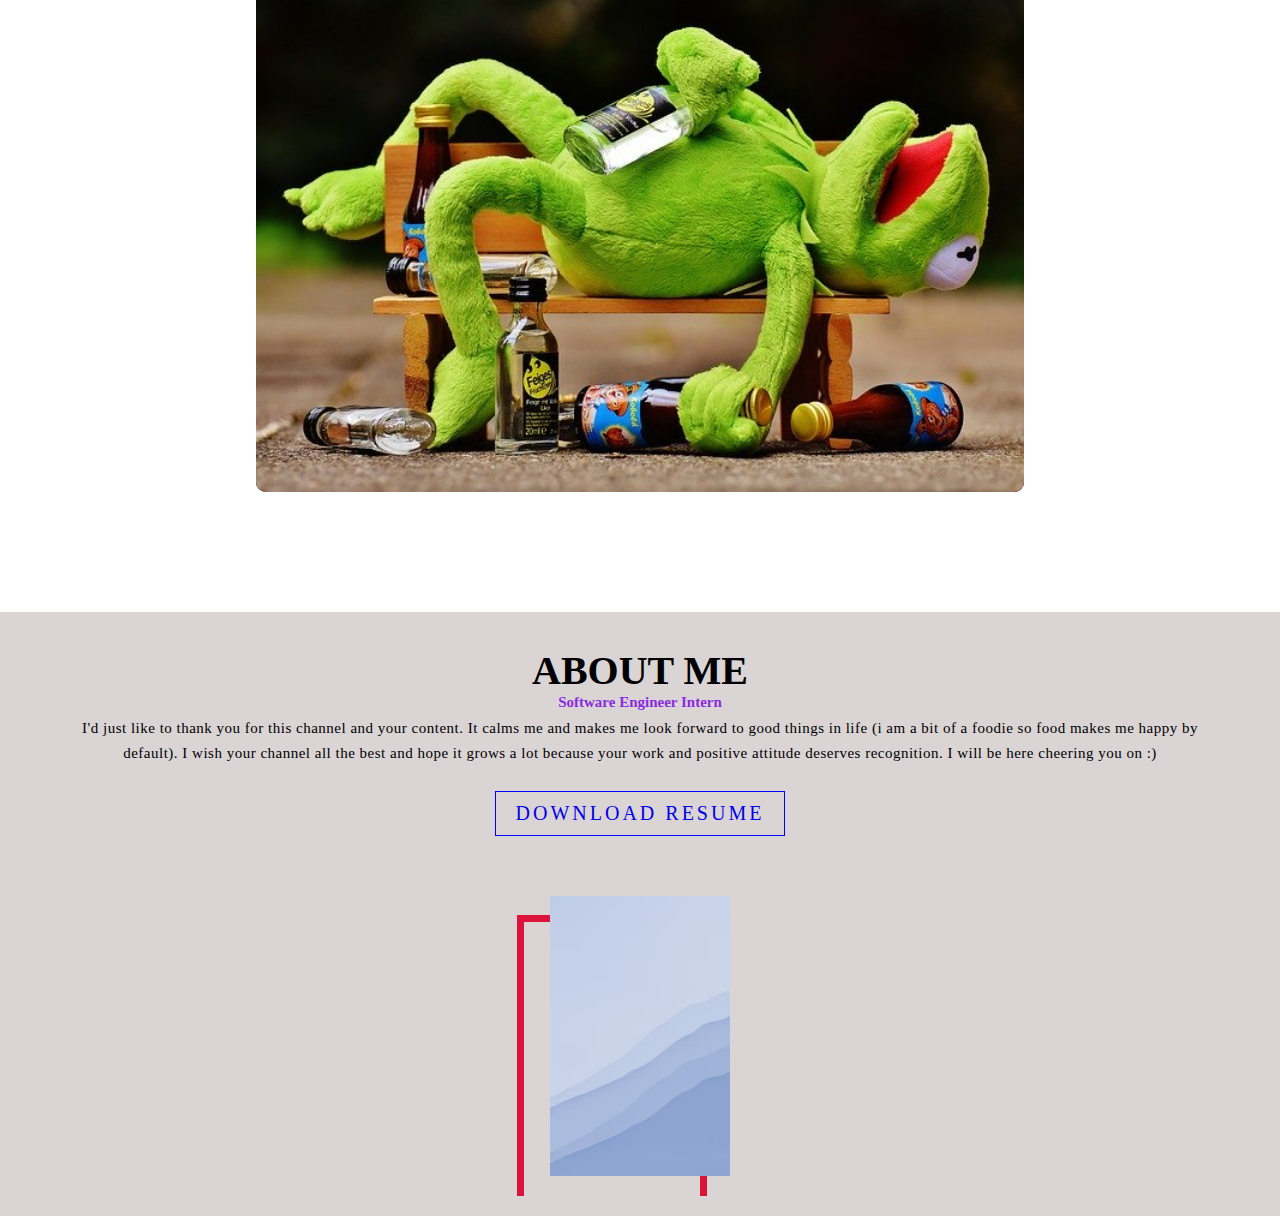
==== commit 9535cf53: "big save for 5 different sections" ====
--- a/index.html
+++ b/index.html
@@ -96,12 +96,12 @@
             <div class="about-me-info">
                 <h1>About Me</h1>
                 <h3>Software Engineer Intern</h3>
-                <p>I'd just like to thank you for this channel and your content. It calms me and makes me look forward to good things in life (i am a bit of a foodie so food makes me happy by default). I wish your channel all the best and hope it grows a lot because your work and positive attitude deserves recognition. I will be here cheering you on :)</p>
-                <a href="#" type="button" class="cta">Download Resume </a>
-
+                <p>I'd just like to thank you for this channel 
+                    and your content. It calms me and makes me look forward to good things in life (i am a bit of a foodie so food makes me happy by default). I wish your channel all the best and hope it grows a lot because your work and positive attitude deserves recognition. I will be here cheering you on :)</p>
+                <a href="#" type="button" class="hi" onlick="myFunction()">Download Resume </a>
             </div>
             <div class="about-me-photo">
-                <img src="./img/watercolor-light-steel-blue-wallpaper-image_53876-94665.avif"
+                <img src="./img/watercolor-light-steel-blue-wallpaper-image_53876-94665.avif">
             </div>
         </div>
    </section>
--- a/style.css
+++ b/style.css
@@ -9,6 +9,7 @@
     font-family: Times, sans-serif;
     
 }
+
 a {
     text-decoration: none;
 }
@@ -298,15 +299,23 @@
 #project .project-items p{
     color: white; 
     text-align: left; 
-    margin-bottom: 10px;
 }
 #project .projectinfo{ 
-    padding: 15px; 
+    padding: 20px; 
     align-items: flex-start;
     justify-content: center;
     flex-direction: column;
     overflow: hidden;
-}
+    text-align: left; 
+
+}
+#project .projectinfo{ 
+    transition: .2s ease transform; 
+}
+#project .projectinfo:hover { 
+    transform: scale(0.95);
+}
+
 #project .photo{
     flex-basis: 50%; 
     height: 300px; 
@@ -328,6 +337,94 @@
 #project .project-items:hover .photo img{
     transform: scale(1.2);
 }
+#about-me{
+    display: flex; 
+    background-color:rgb(218, 212, 212);
+}
+#about-me .about-me{
+    flex-direction: column;
+    text-align: center; 
+    margin: 0 auto; 
+    padding: 10px; 
+    overflow: hidden;
+    margin-bottom: 20px; 
+}
+#about-me .about-me-info{
+    text-align: center; 
+    padding: 50px; 
+}
+#about-me .about-me-info h1{
+    text-align: center; 
+    margin-top: -25px; 
+    font-size: 4rem;
+    text-transform: uppercase;
+} 
+#about-me .about-me-info h1 span{
+    color:crimson;
+}   
+#about-me .about-me-info h3{
+    font-size: 1.5rem; 
+    color:blueviolet;
+}
+#about-me .about-me-info p{
+    justify-content: center;
+    text-align: center;
+    text-transform: bold;
+    color: black;
+    margin-bottom: 25px; 
+}
+#about-me .about-me-photo{
+    width: 200px; 
+    height: 300px;
+    position: relative;  
+    z-index: 1; /*puts it behind photo */
+    border: 10px solid rgb(218, 212, 212);
+}
+#about-me .about-me-photo::after{
+    content:'';
+    position: absolute;
+    left: -33px; 
+    top: 19px; 
+    height: 98%;
+    width: 98%;  
+    border: 7px solid crimson; 
+    z-index:-1;
+
+}
+#about-me .hi{
+    display: inline-block; 
+    position: center; 
+    padding: 10px 20px; 
+    border: 1px solid blue;
+    text-transform: uppercase;
+    font-size: 2rem;
+    background-color: transparent;  
+    letter-spacing: .3rem;
+    transition: .5s ease; 
+    transition-property: background-color, color; 
+    transition: .4s ease transform; 
+}
+#about-me .hi:hover{
+    color: white;
+    background-color:blue;
+    transform: scale(1.1);
+}
+#about-me .social-media{
+    justify-content: space-evenly; 
+    display: flex; 
+    margin: 20px; 
+    transition: .3s ease transform; 
+
+}
+#about-me .instagram{
+    display: inline-block;
+    padding: 20px; 
+    height: 150px;
+    width: 150px;
+}
+#about-me .instagram:hover{
+    transform: scale(0.90);
+}
 
 
 /* Keyframes  */ 
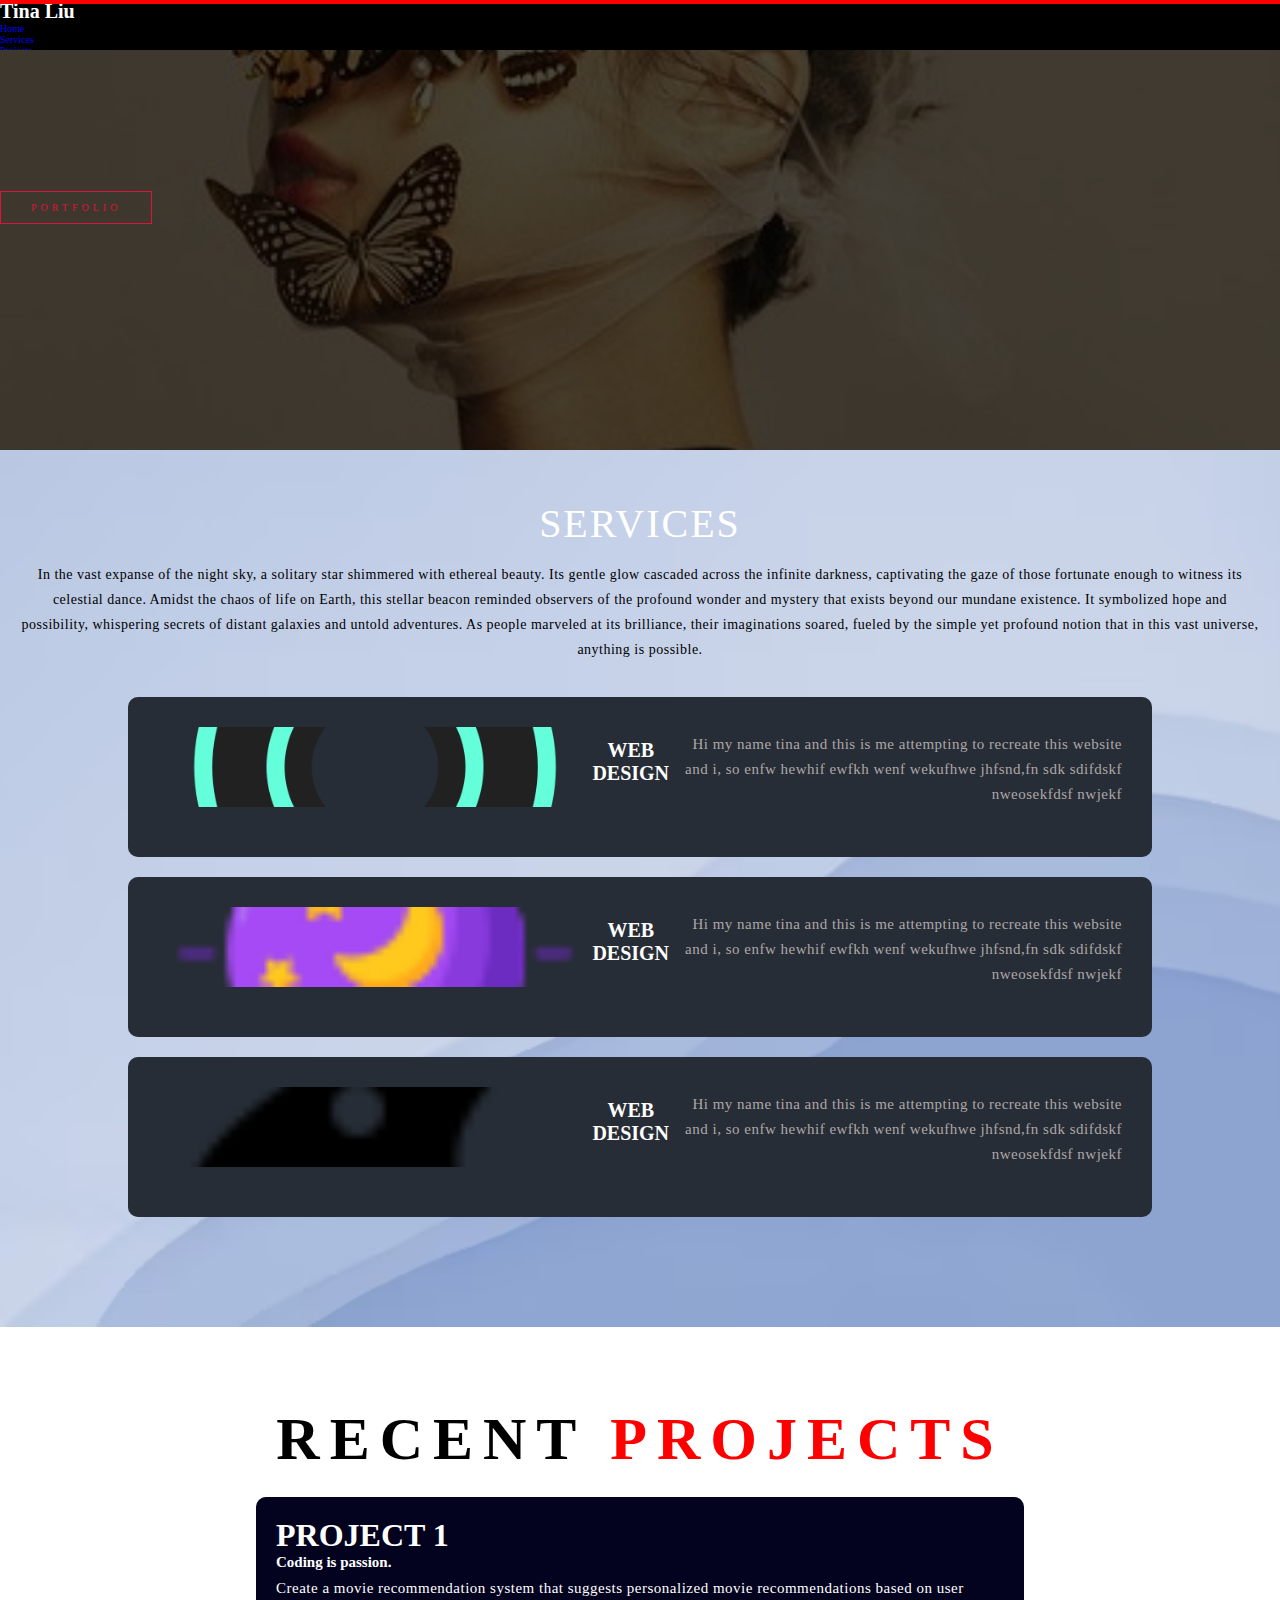
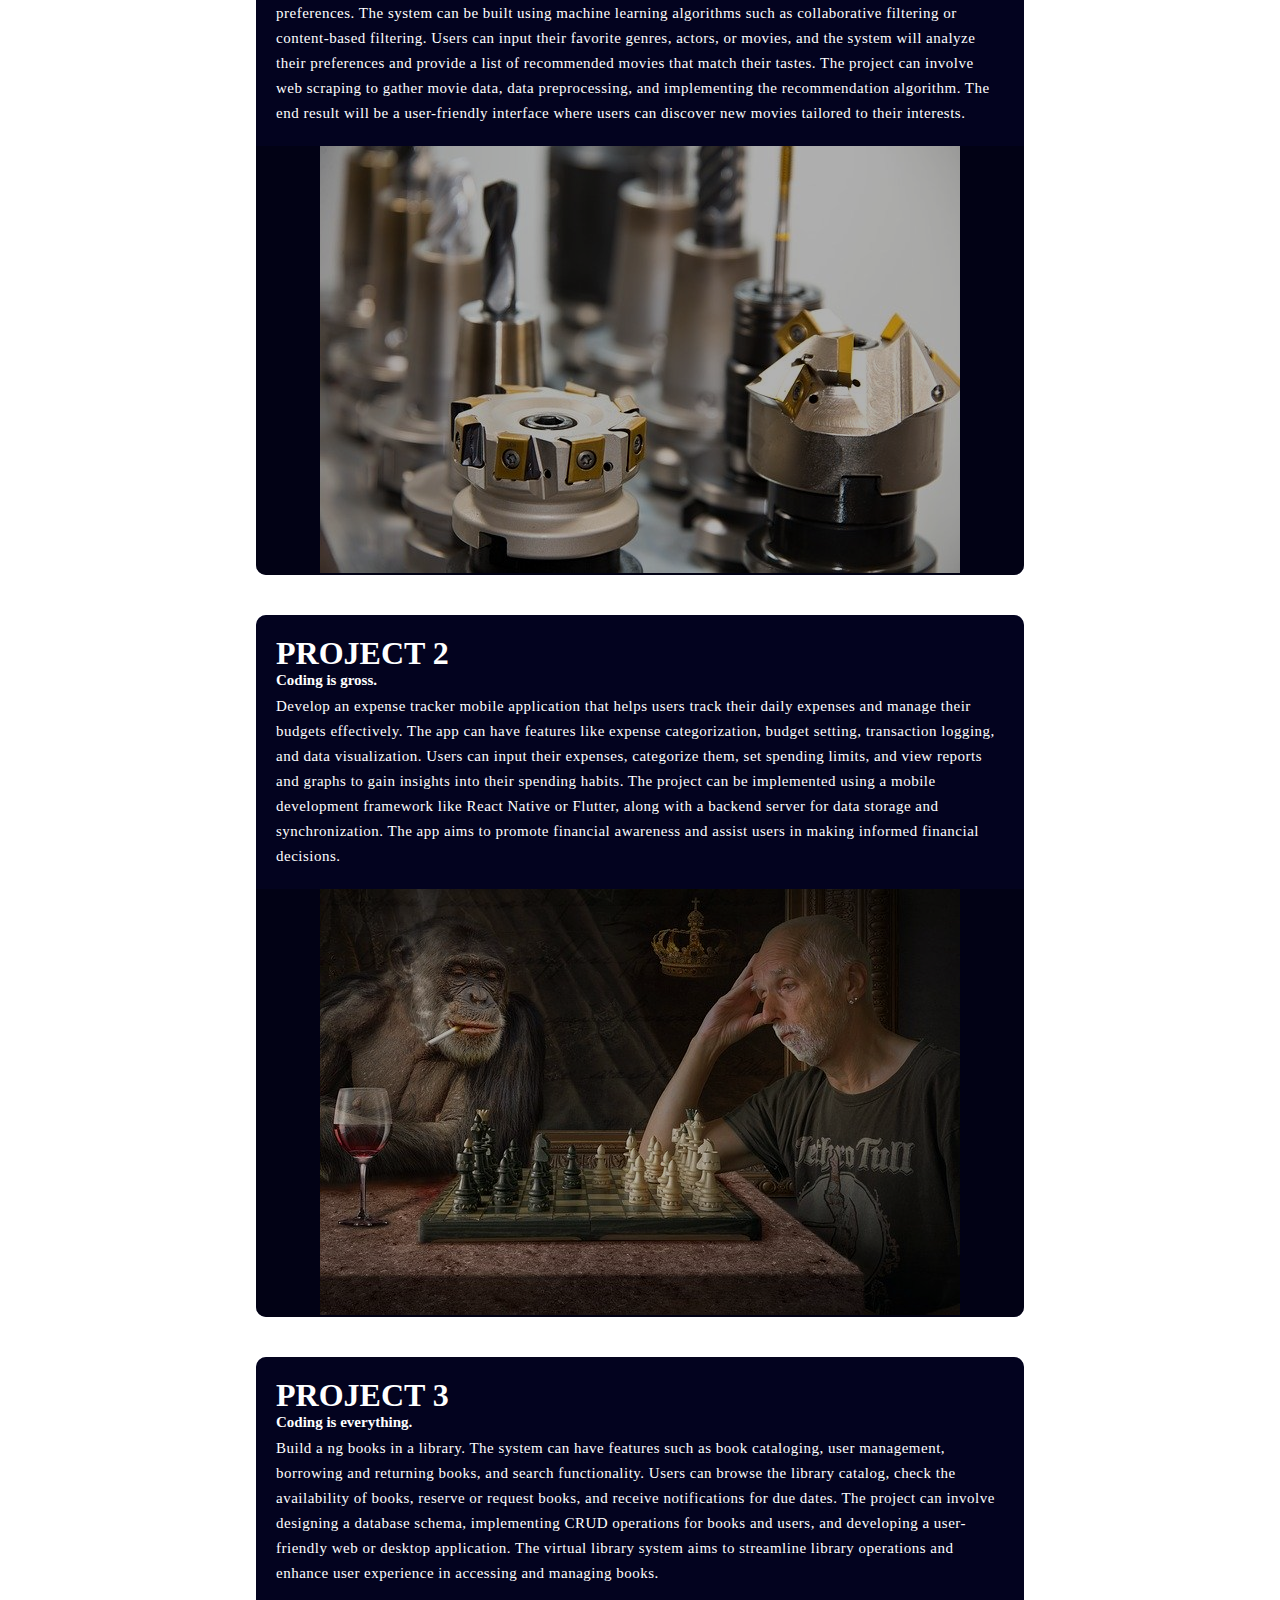
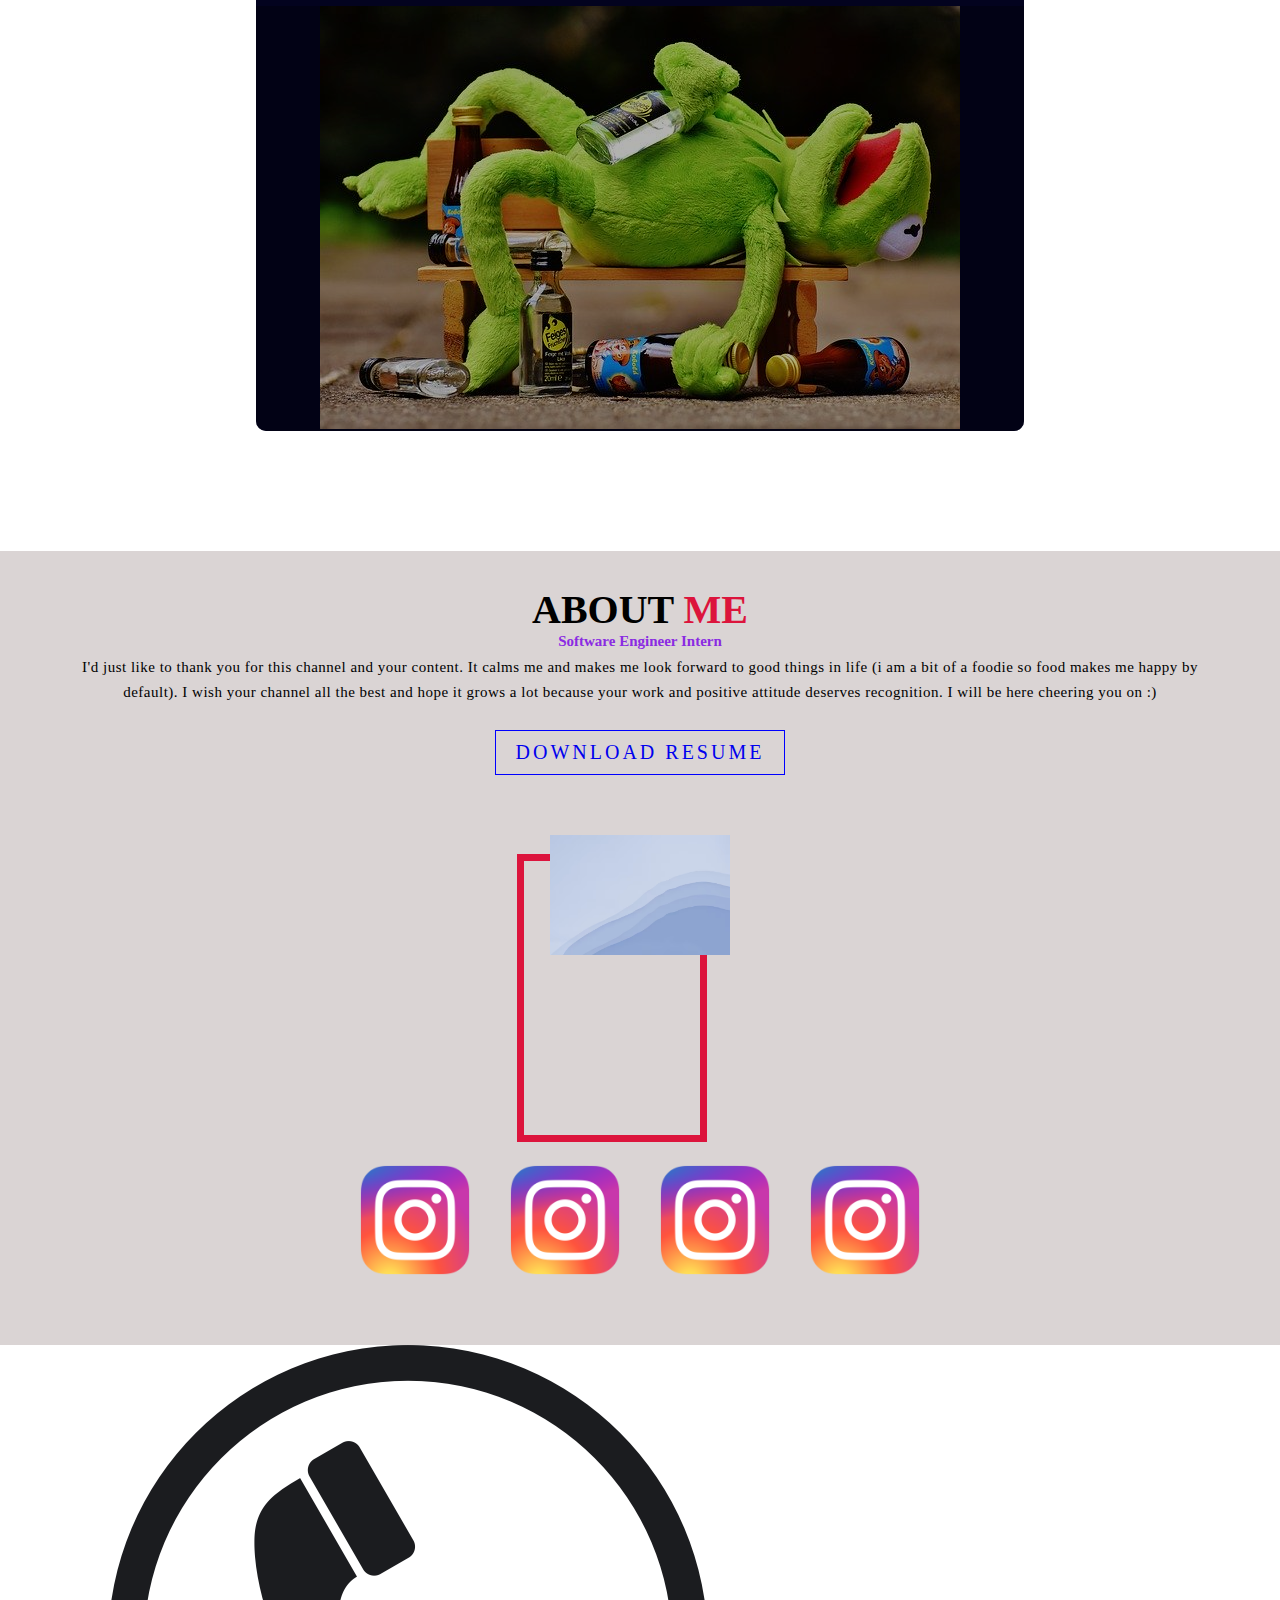
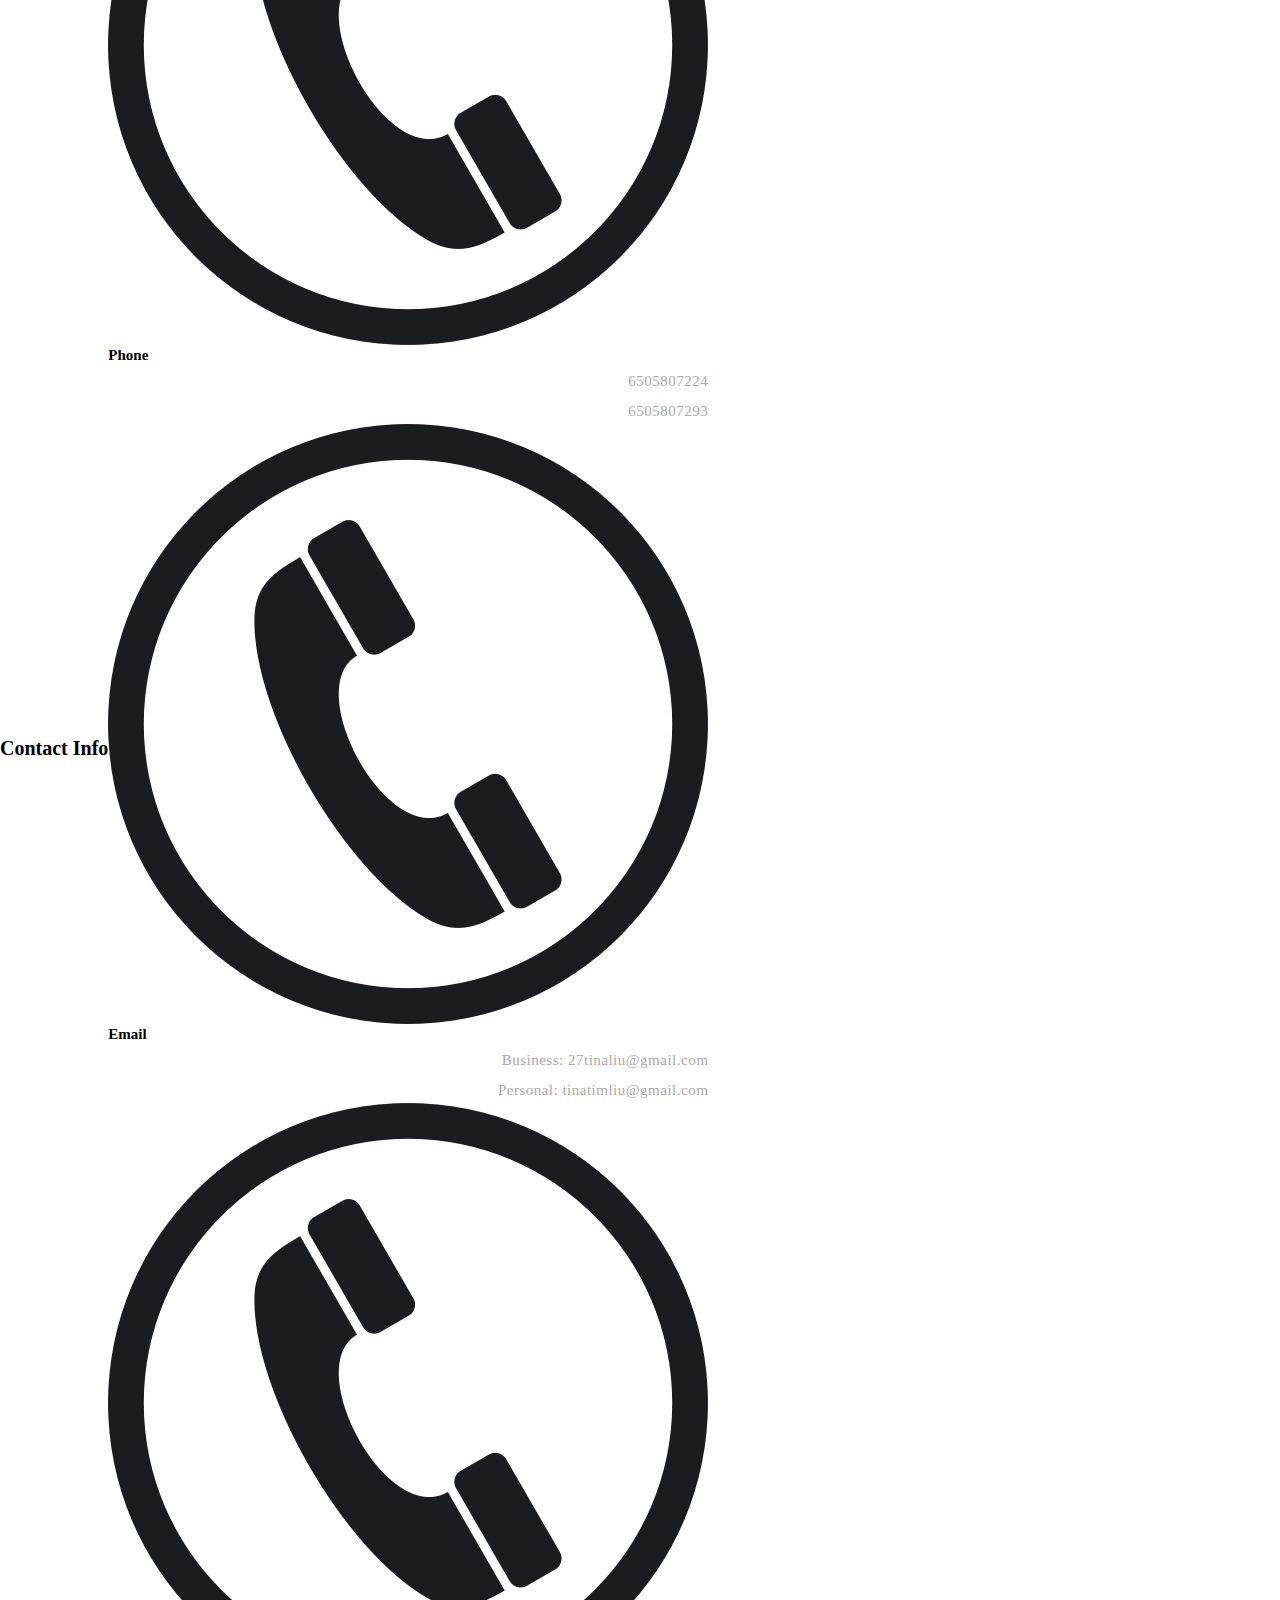
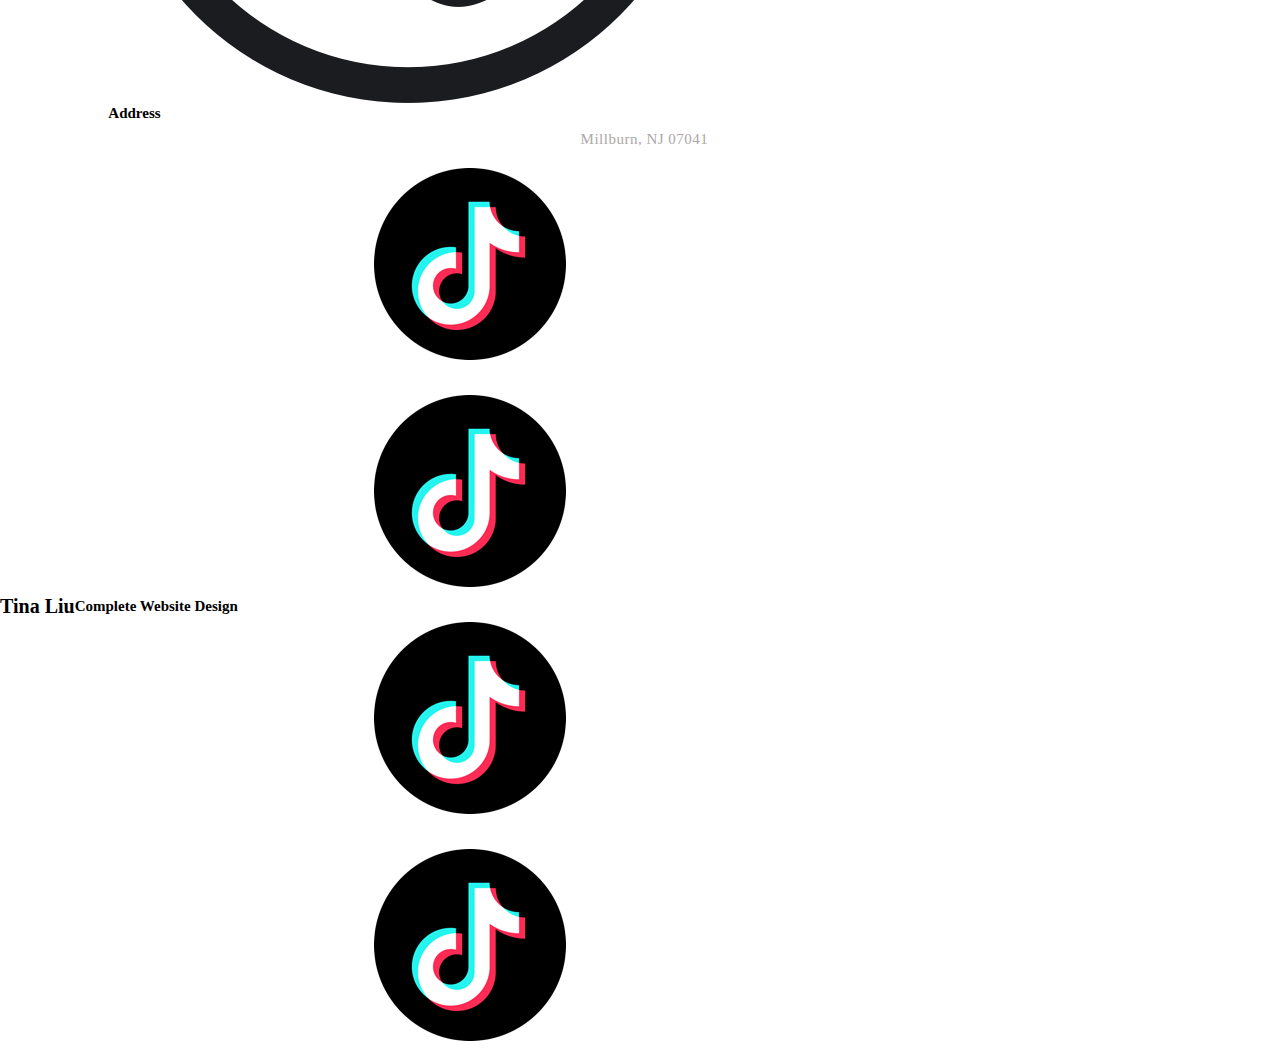
==== commit d40be8de: "finished practice website" ====
--- a/index.html
+++ b/index.html
@@ -10,7 +10,21 @@
     <!-- Header Section -->
     <section id = "header">
         <div class = "header container">
-            <h1>Tina Liu</h1>
+            <div class="nav-bar">
+                <div class="brand">
+                    <a href="#top"><h1><span>T</span>ina <span>L</span>iu</h1></a>
+                </div>
+                <div class="nav-list">
+                    <div class="circle"><div class="bar"></div></div>
+                    <ul>
+                        <li><a href="#header" data-after="Home">Home</a></li>
+                        <li><a href="#services" data-after="Services">Services</a></li>
+                        <li><a href="#project" data-after="Projects">Projects</a></li>
+                        <li><a href="#about-me" data-after="About">About</a></li>
+                        <li><a href="#contact-info" data-after="Contact">Contact</a></li>
+                    </ul>
+                </div>
+            </div>
         </div>
     </section>
     <!-- Scroller Section -->
@@ -76,17 +90,26 @@
                 </div>
                
                 <div class="project-items">
+                    <div class="projectinfo">
                         <h2>Project <span>2</span></h2>
                         <h4>Coding is gross.</h4>
                         <p>Develop an expense tracker mobile application that helps users track their daily expenses and manage their budgets effectively. The app can have features like expense categorization, budget setting, transaction logging, and data visualization. Users can input their expenses, categorize them, set spending limits, and view reports and graphs to gain insights into their spending habits. The project can be implemented using a mobile development framework like React Native or Flutter, along with a backend server for data storage and synchronization. The app aims to promote financial awareness and assist users in making informed financial decisions.</p>
+                    </div>
+                    <div class="photo">
                         <img src = "./img/55e8d7444e57a814f1dc8460962e33791c3ad6e04e5074417c2e7dd29744c7_640.jpeg">
+                    </div>
                 </div>
                 <div class="project-items">
+                    <div class="projectinfo">
                         <h2>Project <span>3</span></h2>
                         <h4>Coding is everything.</h4>
-                        <p>Build a virtual library management system that simplifies the process of managing and accessing books in a library. The system can have features such as book cataloging, user management, borrowing and returning books, and search functionality. Users can browse the library catalog, check the availability of books, reserve or request books, and receive notifications for due dates. The project can involve designing a database schema, implementing CRUD operations for books and users, and developing a user-friendly web or desktop application. The virtual library system aims to streamline library operations and enhance user experience in accessing and managing books.</p>
+                        <p>Build a ng books in a library. The system can have features such as book cataloging, user management, borrowing and returning books, and search functionality. Users can browse the library catalog, check the availability of books, reserve or request books, and receive notifications for due dates. The project can involve designing a database schema, implementing CRUD operations for books and users, and developing a user-friendly web or desktop application. The virtual library system aims to streamline library operations and enhance user experience in accessing and managing books.</p>
+                    </div>
+                    <div class="photo">
                         <img src = "./img/57e6d0424950a914f1dc8460962e33791c3ad6e04e50744172287ad2964cc0_640.jpeg">
-                </div>
+                    </div>
+                </div>
+             </div>
              </div>
         </div>
     </section>
@@ -94,19 +117,94 @@
    <section id="about-me">
         <div class="about-me container">
             <div class="about-me-info">
-                <h1>About Me</h1>
+                <h1>About <span>Me</span></h1>
                 <h3>Software Engineer Intern</h3>
                 <p>I'd just like to thank you for this channel 
                     and your content. It calms me and makes me look forward to good things in life (i am a bit of a foodie so food makes me happy by default). I wish your channel all the best and hope it grows a lot because your work and positive attitude deserves recognition. I will be here cheering you on :)</p>
                 <a href="#" type="button" class="hi" onlick="myFunction()">Download Resume </a>
             </div>
             <div class="about-me-photo">
-                <img src="./img/watercolor-light-steel-blue-wallpaper-image_53876-94665.avif">
+                <div class="photoofme">
+                    <img src="./img/watercolor-light-steel-blue-wallpaper-image_53876-94665.avif">
+                </div>
+            </div>
+            <div class="social-media">
+                    <div class="instagram">
+                        <img src="./img/Instagram_logo_2016.svg.webp">
+                    </div>
+                    <div class="instagram">
+                        <img src="./img/Instagram_logo_2016.svg.webp">
+                    </div>
+                    <div class="instagram">
+                        <img src="./img/Instagram_logo_2016.svg.webp">
+                    </div>
+                    <div class="instagram">
+                        <img src="./img/Instagram_logo_2016.svg.webp">
+                    </div>
             </div>
         </div>
    </section>
+   <!-- Contact Me  -->
 
-
+   <services id="contact-info">
+    <div class="contact-info container">
+        <div class="contact-info-top">
+            <h1>Contact <span>Info</span></h1>
+        </div>
+        <!--Could ALso do <div><h1 class = "title">Contact<span>Info </span></h1></div>-->
+        <div class="contact-info-bottom">
+            <div class="contact-info-blocks">
+                <div class="phone-number">
+                    <img src="./img/molumen_phone_icon.png">
+                    <h2>Phone</h2>
+                    <p>6505807224</p>
+                    <p>6505807293</p>
+                </div>
+            </div>
+            <div class="contact-info-blocks">
+                <div class="email">
+                    <img src="./img/molumen_phone_icon.png">
+                    <h2>Email</h2>
+                    <p>Business: 27tinaliu@gmail.com</p>
+                    <p>Personal: tinatimliu@gmail.com</p>
+                </div>
+            </div>
+            <div class="contact-info-blocks">
+                <div class="address">
+                    <img src="./img/molumen_phone_icon.png">
+                    <h2>Address</h2>
+                    <p>Millburn, NJ 07041</p>
+                </div>
+            </div>
+        </div>
+    </div>
+</services>
+<!-- Footer -->
+    <section id="footer">
+        <div class="footer container">
+            <div class="brand"><h1 class = "title"><span>T</span>ina <span>L</span>iu</h1></div>
+            <h2>Complete Website Design</h2>
+            <div class="social-media-icons">
+                <div class="social-items">
+                    <a hred="#"><img src="./img/apps.52135.13634052595610511.c45457c9-b4af-46b0-8e61-8d7c0aec3f56.a0fa539c-1edb-4631-8ad1-1b37c3fed095">
+                    </a>
+                </div>
+                <div class="social-items">
+                    <a hred="#"><img src="./img/apps.52135.13634052595610511.c45457c9-b4af-46b0-8e61-8d7c0aec3f56.a0fa539c-1edb-4631-8ad1-1b37c3fed095">
+                    </a>
+                </div>
+                <div class="social-items">
+                    <a hred="#"><img src="./img/apps.52135.13634052595610511.c45457c9-b4af-46b0-8e61-8d7c0aec3f56.a0fa539c-1edb-4631-8ad1-1b37c3fed095">
+                    </a>
+                </div>
+                <div class="social-items">
+                    <a hred="#"><img src="./img/apps.52135.13634052595610511.c45457c9-b4af-46b0-8e61-8d7c0aec3f56.a0fa539c-1edb-4631-8ad1-1b37c3fed095">
+                    </a>
+                </div>
+            </div>
+            </div>
+        </div>
+    </section>
 </body>
 <script src= "script.js"></script>
 
